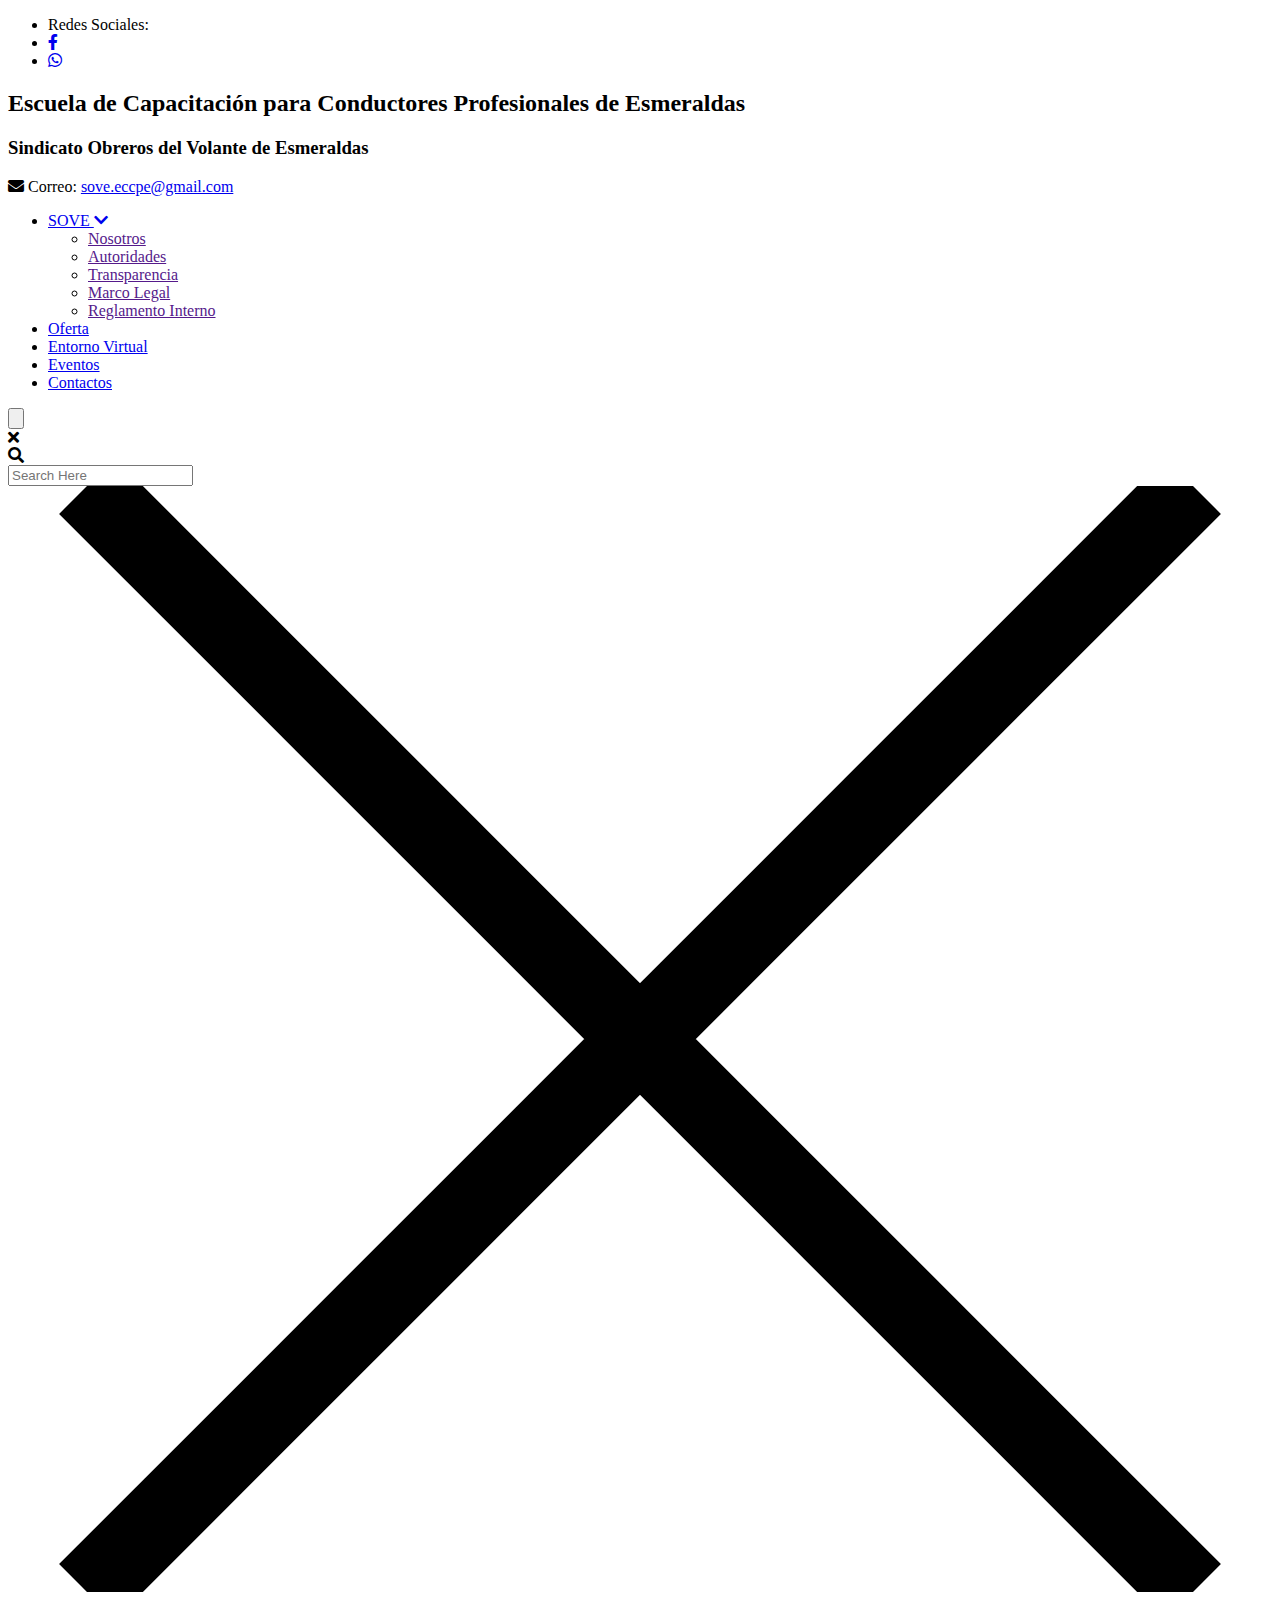
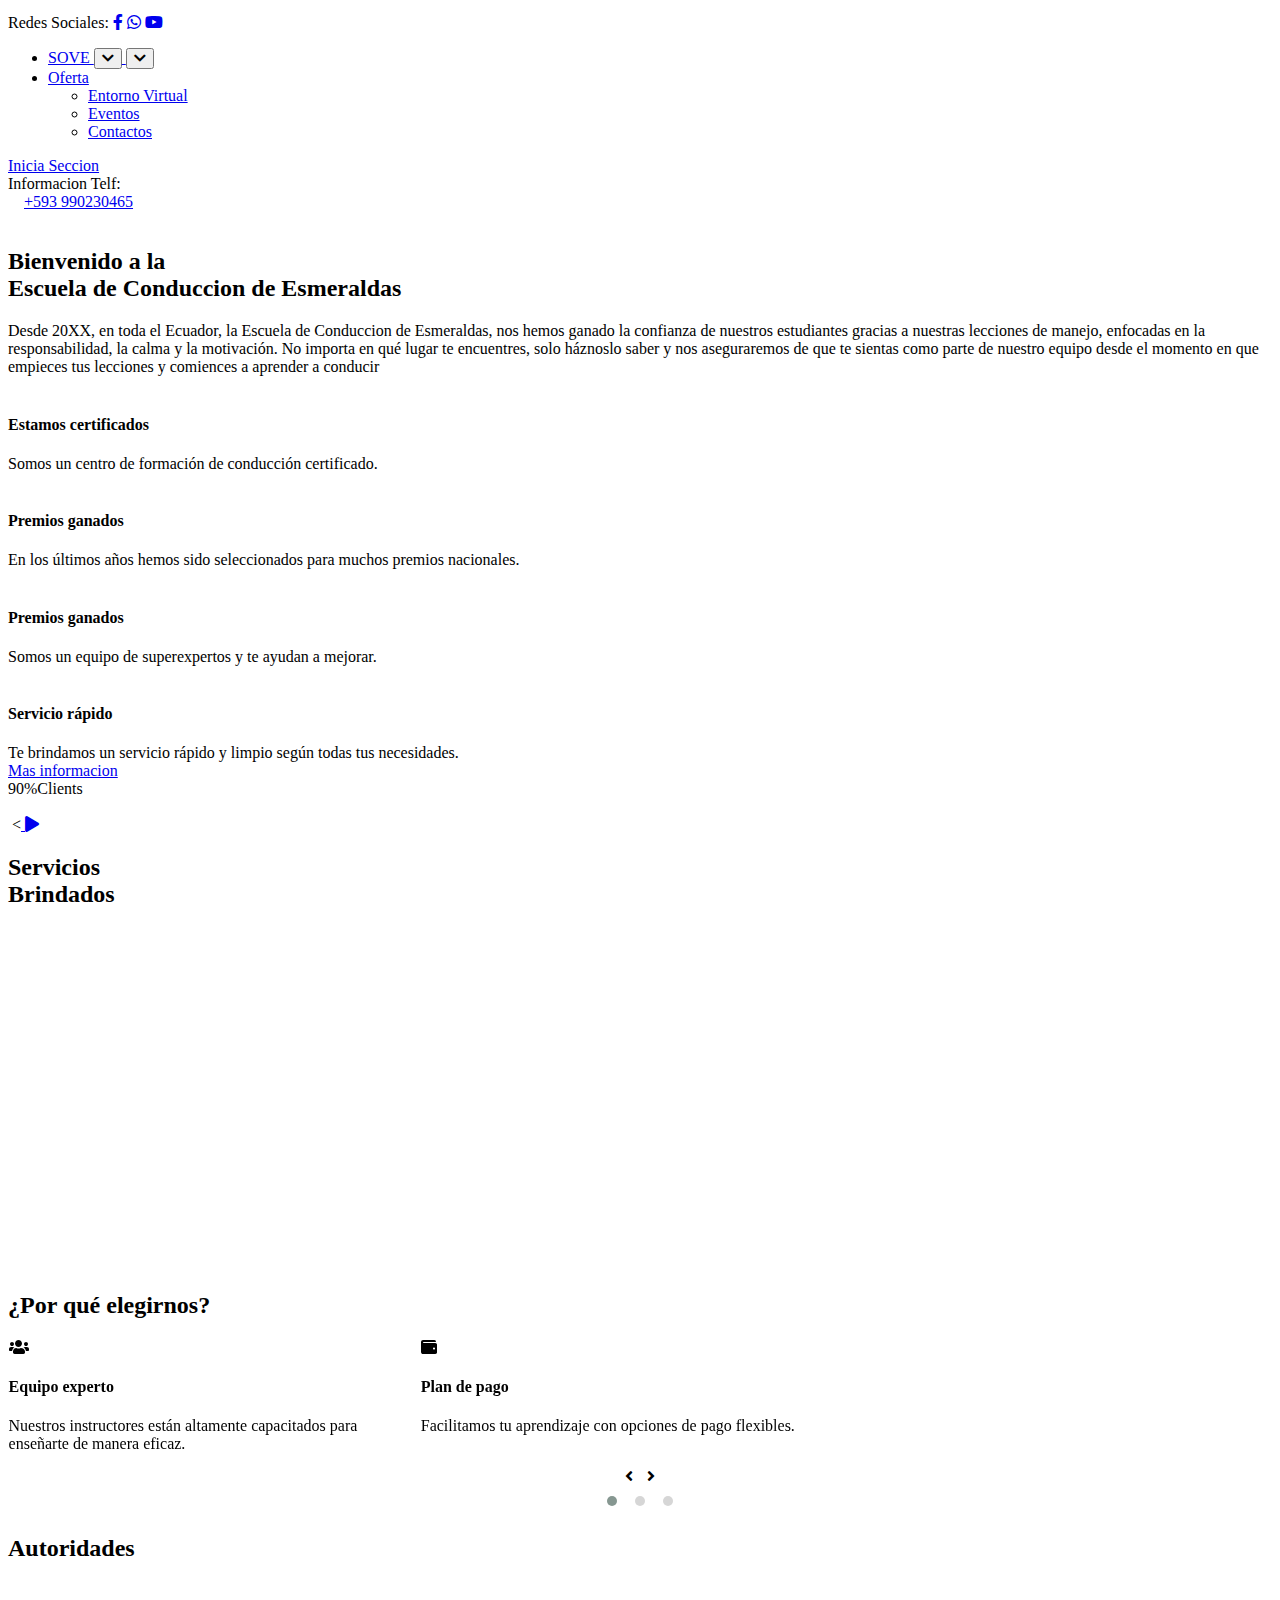
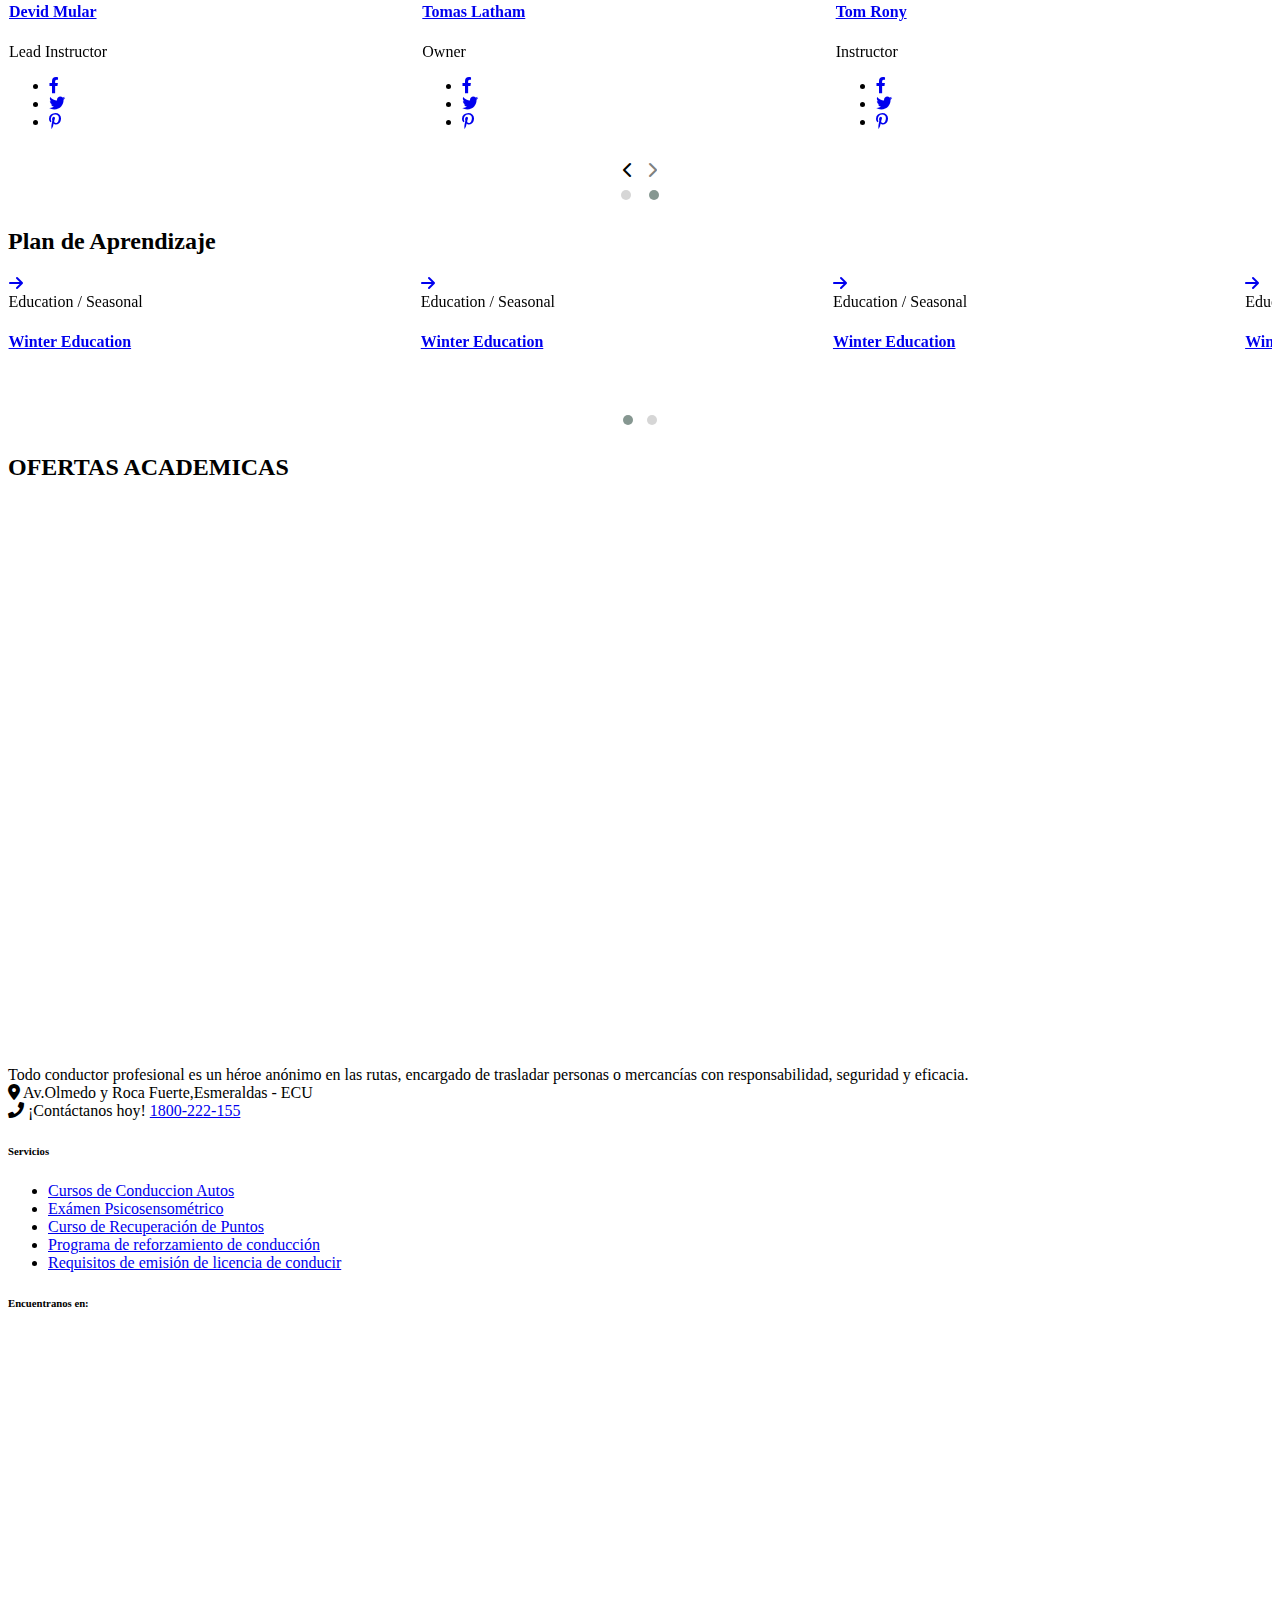
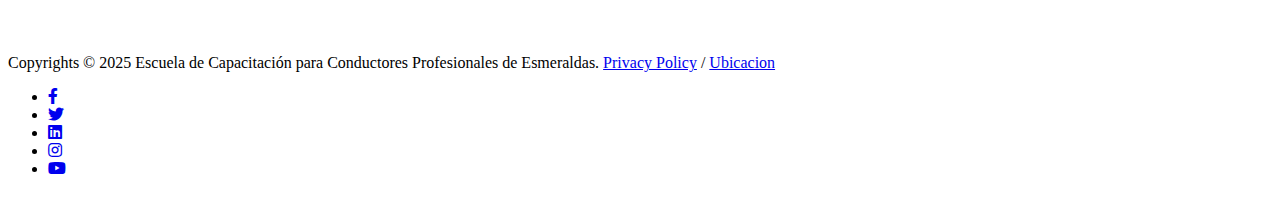
==== index.html @ b8d476ad "Add files via upload" ====
<!DOCTYPE html>
<html lang="en"><head><meta http-equiv="Content-Type" content="text/html; charset=UTF-8"><style data-merge-styles="true"></style>
<style data-merge-styles="true"></style><style data-merge-styles="true"></style>
<title>SOVE — E.C.C.P.E</title>
<!-- Stylesheets -->
<link href="./index_files/bootstrap.css" rel="stylesheet">
<link href="./index_files/style.css" rel="stylesheet">

<!-- Favicon -->
<link rel="icon" href="./index_files/logo-SOVE.ico" type="image/x-icon">
<link rel="shortcut icon" href="./index_files/logo-SOVE.ico" type="image/x-icon">

<!-- Responsive -->
<meta http-equiv="X-UA-Compatible" content="IE=edge">
<meta name="viewport" content="width=device-width, initial-scale=1.0, maximum-scale=1.0, user-scalable=0">
<link href="./index_files/responsive.css" rel="stylesheet">

<!-- INICIO IMPORTANTE -->
   <!-- Cosas Repetitivo OP1 | IMPORTANTE -->

    <!-- FontAwesome para los iconos -->
<link rel="stylesheet" href="https://cdnjs.cloudflare.com/ajax/libs/simple-line-icons/2.5.5/css/simple-line-icons.min.css">
<link rel="stylesheet" href="https://cdnjs.cloudflare.com/ajax/libs/font-awesome/6.4.2/css/all.min.css">
<link rel="stylesheet" href="https://cdnjs.cloudflare.com/ajax/libs/font-awesome/6.0.0-beta3/css/all.min.css"> 
<link rel="stylesheet" href="https://cdnjs.cloudflare.com/ajax/libs/font-awesome/5.15.4/css/all.min.css">



    <!-- OWL-Carousel -->
<script>
    $(document).ready(function(){
    $(".testi-carousel-one").owlCarousel({
        items: 1,
        loop: true,
        margin: 20,
        nav: true,
        dots: true,
        autoplay: true,
        autoplayTimeout: 5000,
        autoplayHoverPause: true
    });
});
</script>
<!-- Owl Carousel CSS -->
    <link rel="stylesheet" href="https://cdnjs.cloudflare.com/ajax/libs/OwlCarousel2/2.3.4/assets/owl.carousel.min.css">
    <link rel="stylesheet" href="https://cdnjs.cloudflare.com/ajax/libs/OwlCarousel2/2.3.4/assets/owl.theme.default.min.css">
    <!-- FancyBox CSS -->
<link rel="stylesheet" href="https://cdnjs.cloudflare.com/ajax/libs/fancybox/3.5.7/jquery.fancybox.min.css">

<!-- jQuery -->
<script src="https://code.jquery.com/jquery-3.6.0.min.js"></script>
<!-- FancyBox JS -->
<script src="https://cdnjs.cloudflare.com/ajax/libs/fancybox/3.5.7/jquery.fancybox.min.js"></script>

    
</head>

<!-- Cosas Repetitivo OP2 | IMPORTANTE -->

<body class="page-loaded page-done">
  <div class="page-wrapper"> 
  
<!-- Preloader -->
    <div class="preloader" style="display: none;"></div>
    <div class="search-backdrop"></div>

    <!-- Main Header-->
    <header class="main-header fixed-header">
        <div class="header-top">
            <div class="auto-container">
                <div class="inner clearfix">
                    <div class="top-left clearfix">
                        <ul class="social clearfix">
                            <li>Redes Sociales:</li>
                            <li><a href="https://www.facebook.com/share/16D8nrnwRR/" target="_blank"><i class="fab fa-facebook-f"></i></a></li>
                            <li><a href="https://wa.me/593990230465" target="_blank"><i class="fab fa-whatsapp"></i></a></li>
                        </ul>
                    </div>
    <!-- Nuevo título y subtítulo centrado -->
                            <div class="top-center clearfix">
                                <h2>Escuela de Capacitación para Conductores Profesionales de Esmeraldas</h2>
                                <h3>Sindicato Obreros del Volante de Esmeraldas</h3>
                            </div>

                            <div class="top-right clearfix">
                                <div class="cont-us">
                                <i class="icon fa fa-envelope"></i> Correo: 
                                <a href="mailto:sove.eccpe@gmail.com">sove.eccpe@gmail.com</a>
                                </div>
                            </div>

                        </div>
                    </div>
                </div>
        <!-- Header Upper -->
        <div class="header-upper">        
            <div class="auto-container">
                <!-- Main Box -->
                <div class="main-box clearfix">

                    <!--Logo | LOGO BOTON-->
                    <!--<div class="logo-box">
                         <div class="logo"><a href="index.html" title="SOVE.ECCPE"><img src="./index_files/SOVE_ECCPE.png" alt="" title="Escuela de Capacitacion para Conductores de Esmeraldas"></a></div>
                    </div>

    <!-- Barra de Menu REPETITIVO-->
                    <div class="nav-box clearfix">

        <!--Nav Outer | Barra acceso (SOVE,OFERTAS,ENTORNO VIRTUAL..ETC)-->
                        <div class="nav-outer clearfix">
                            <nav class="main-menu">
                                <ul class="navigation clearfix">
                                    <li class="current dropdown"><a href="index.html">SOVE <i class="fas fa-chevron-down"></i></a>
                                        <ul>
                                            <li><a href="">Nosotros</a></li>
                                            <li><a href="">Autoridades</a></li>
                                            <li><a href="">Transparencia</a></li>
                                            <li><a href="">Marco Legal</a></li>
                                            <li><a href="">Reglamento Interno</a></li>
                                        </ul>
                                    </li>
                                    <li><a href="Ofertas.html">Oferta</a></li>
                                    
                                        <li><a href="EntornoVirtual.html">Entorno Virtual</a></li>
                                        <li><a href="Eventos.html">Eventos</a></li>
                                        <li><a href="Contactos.html">Contactos</a></li>
                                </ul>
                            </nav>       
                        </div>
    <!-- Barra de Menu lateral -->
                        <div class="nav-toggler">
                            <button class="hidden-bar-opener"><span class="icon"><img src="./index_files/menu-icon.png" alt=""></span></button>
                        </div>

                    </div>

                    <!-- End Header Upper -->
                    <div class="search-box">
                        <div class="outer-container">
                            <div class="inner-box">
                                <div class="form-box">
                                    <div class="s-close-btn"><span class="icon fas fa-times"></span></div>
                                    <span class="s-icon fas fa-search"></span>
                                    <form method="post" action="index.html">
                                        <div class="form-group">
                                            <input type="search" name="search" value="" placeholder="Search Here" required="">
                                        </div>
                                    </form>
                                </div>
                            </div>
                        </div>
                    </div>

                </div>
            </div>
        </div>
    </header>
    <!--End Main Header -->

    <!--Search Backdrop-->
    <div class="search-backdrop"></div>

    
    <!--Menu Backdrop--> <!-- MENU ANDROID -->
    <div class="menu-backdrop"></div>

    <!-- Hidden Navigation Bar --> 
    <section class="hidden-bar">
        <!-- Hidden Bar Wrapper --> <!-- BOTON MENU LATERAL-->
        <div class="hidden-bar-wrapper">
            <div class="hidden-bar-closer">
                <span class="icon"><svg class="icon-close" role="presentation" viewBox="0 0 16 14"><path d="M15 0L1 14m14 0L1 0" stroke="currentColor" fill="none" fill-rule="evenodd"></path></svg></span></div><br>

                <div class="icon-container ML">Redes Sociales:
                    <a href="https://www.facebook.com/share/16D8nrnwRR/" target="_blank"><i class="fab fa-facebook-f"></i></a>
                    <a href="https://wa.me/593990230465" target="_blank"><i class="fab fa-whatsapp"></i></a> 
                    <a href="https://www.youtube.com/@SoporteTecnico-g1j" target="_blank"><i class="fab fa-youtube"></i></a><br>
                </div>


            <!-- LOGO MENU LATERAL-->
            <!--<div class="nav-logo-box">
                <div class="logo"><a href="index.html" title="Driving School HTML Template"><img src="index.html" alt="" title="Driving School HTML Template"></a></div>
            </div>-->

            <!-- .Side-menu -->
            <!-- Opciones de Menu -->  <!-- Barra de Menu lateral -->
            <div class="side-menu">
                 <ul class="navigation clearfix"> 
                    <li class="current dropdown">
                        <a href="index.html">SOVE
                            <button type="button" class="btn-expander">
                                <i class="icon fas fa-chevron-down"></i> <!-- Ícono de FontAwesome -->
                            </button>
                            <button type="button" class="btn-expander">
                                <i class="icon fas fa-chevron-down"></i> <!-- Ícono de FontAwesome -->
                            </button>
                        </a>
                        <ul style="display: none;">
                            <li><a href="https://t.commonsupport.com/driveto/index.html">Nosotros</a></li>
                            <li><a href="https://t.commonsupport.com/driveto/index-2.html">Autoridades</a></li>
                            <li><a href="https://t.commonsupport.com/driveto/index-3.html">Transparencia</a></li>
                            <li><a href="https://t.commonsupport.com/driveto/index-3.html">Marco Legal</a></li>
                            <li><a href="https://t.commonsupport.com/driveto/index-3.html">Reglamento Interno</a></li>
                        </ul>
                    </li>
                        <li><a href="Ofertas.html">Oferta</a></li>
                                <ul>   
                                        <li><a href="EntornoVirtual.html">Entorno Virtual</a></li>
                                        <li><a href="Eventos.html">Eventos</a></li>
                                        <li><a href="Contactos.html">Contactos</a></li>
                                </ul>
            </div>

            <!-- /.Side-menu -->
            
            <div class="links-box clearfix">
                <div class="clearfix">
                    <div class="link"><a href="https://mail.sove.ec/moodle/login/index.php" class="theme-btn btn-style-one" name="moodle"><span>Inicia Seccion</span></a></div>

                    <!-- <div class="link"><a href="https://t.commonsupport.com/driveto/contact.html" class="theme-btn btn-style-two"><span>Contact Us</span></a></div>-->
                </div>
            </div>
        
        </div>
    </section>
<!-- FIN INICIO IMPORTANTE -->
<!-- FIN Opciones de Menu -->  <!-- Barra de Menu lateral -->

    <!-- Banner Section -->
    <!-- Banner -->
    <section class="banner-section">
        <div class="banner-container">
            <div class="banner-slider owl-carousel owl-theme">
                <!-- Slide 1 -->
                <div class="slide-item">
                    <div class="image-layer" style="background-image: url('index_files/slider-1.jpg');"></div>
                    <div class="auto-container">
                        <div class="content-box">
                            <div class="content">
                                <div class="inner">
                                    <h1>Promociones de Cursos</h1>
                                    <p class="text">Inscribete ya!</p>
                                    <a href="Ofertas.html" class="theme-btn btn-style-one">Ver cursos</a>
                                </div>
                            </div>
                        </div>
                    </div>
                </div>

                <!-- Slide 2 -->
                <div class="slide-item">
                    <div class="image-layer" style="background-image: url('index_files/slider-2.jpg');"></div>
                    <div class="auto-container">
                        <div class="content-box">
                            <div class="content">
                                <div class="inner">
                                    <h1>Escuela de Capacitación para Conductores Profesionales de Esmeraldas.</h1>
                                    <p class="text">Formamos conductores profesionales con seguridad y excelencia..</p>
                                        <div class="links-box clearfix">
                                            <div class="link"><a href="index.html#" class="theme-btn btn-style-one"><span>Read More</span></a></div>
                                            <div class="link"><a href="index.html#" class="theme-btn btn-style-two"><span>Book Now</span></a></div>
                                        </div>
                                </div>
                            </div>
                        </div>
                    </div>
                </div>

                <!-- Slide 3 -->
                <div class="slide-item">
                    <div class="image-layer" style="background-image: url('index_files/slider-3.jpg');"></div>
                    <div class="auto-container">
                        <div class="content-box">
                            <div class="content">
                                <div class="inner">
                                    <h1>Conduce con confianza, aprende con seguridad</h1>
                                    <p class="text">Instructores experimentados para principiantes y conductores avanzados</p>
                                </div>
                            </div>
                        </div>
                    </div>
                </div>

                <!-- Slide 4 -->
                <div class="slide-item">
                    <div class="image-layer" style="background-image: url('index_files/slider-4.jpg');"></div>
                    <div class="auto-container">
                        <div class="content-box">
                            <div class="content">
                                <div class="inner">
                                    <h1>Reglas claras, caminos seguros. ¡Conduce con nosotros!</h1>
                                    <p class="text"></p>
                                </div>
                            </div>
                        </div>
                    </div>
                </div>

            </div>
        </div>
    </section>
        <!--End Banner Section -->

<!-- Cuerpo -->
    <!--CTA Section--> <!--Informacion # contactos-->
    <section class="cta-one">
        <div class="auto-container">
            <div class="inner">
                <div class="content">
                    <!-- opcional -->
                    <div class="text">Informacion Telf:</div>
                    <div class="phone"><a href="tel:+593990230465."><i class="icon far fa-phone"></i><span>+593 990230465</span></a></div> 
                </div>
            </div>
        </div>
    </section>

    <!--Welcome Section-->
    <section class="welcome-section">
        <div class="bg-left"><i class="icon"><img src="./index_files/steering-big.svg" alt=""></i></div>
        <div class="bg-right" style="background-image: url(images/background/wheel-image-1.png);"></div>
        <div class="auto-container">
            <div class="row clearfix">
                <!--Text Col-->
                <div class="text-col col-xl-7 col-lg-6 col-md-12 col-sm-12">
                    <div class="inner wow fadeInRight" data-wow-duration="1500ms" data-wow-delay="0ms" style="visibility: visible; animation-duration: 1500ms; animation-delay: 0ms; animation-name: fadeInRight;">
                        <div class="title-box">
                            <div class="dots"><span></span></div>
                            <h2><i class="bg-vector"><img src="./index_files/title-pattern-1.svg" alt=""></i><span>Bienvenido a la <br>Escuela de Conduccion de Esmeraldas
                        </div>
                            <div class="text-content text">Desde 20XX, en toda el Ecuador, la Escuela de Conduccion de Esmeraldas, nos hemos ganado la confianza de nuestros estudiantes gracias a nuestras lecciones de manejo, enfocadas en la responsabilidad, la calma y la motivación. No importa en qué lugar te encuentres, solo háznoslo saber y nos aseguraremos de que te sientas como parte de nuestro equipo desde el momento en que empieces tus lecciones y comiences a aprender a conducir</div>
                        <div class="row clearfix">
                            <!--Block-->
                            <div class="wel-block col-lg-6 col-md-6 col-sm-12">
                                <div class="inner-box">
                                    <div class="icon"><img src="./index_files/check-1.svg" alt=""></div>
                                    <h4>Estamos certificados</h4>
                                    <div class="text">Somos un centro de formación de conducción certificado.</div>
                                </div>
                            </div>
                            <!--Block-->
                            <div class="wel-block col-lg-6 col-md-6 col-sm-12">
                                <div class="inner-box">
                                    <div class="icon"><img src="./index_files/check-1.svg" alt=""></div>
                                    <h4>Premios ganados</h4>
                                    <div class="text">En los últimos años hemos sido seleccionados para muchos premios nacionales.</div>
                                </div>
                            </div>
                            <!--Block-->
                            <div class="wel-block col-lg-6 col-md-6 col-sm-12">
                                <div class="inner-box">
                                    <div class="icon"><img src="./index_files/check-1.svg" alt=""></div>
                                    <h4>Premios ganados</h4>
                                    <div class="text">Somos un equipo de superexpertos y te ayudan a mejorar.</div>
                                </div>
                            </div>
                            <!--Block-->
                            <div class="wel-block col-lg-6 col-md-6 col-sm-12">
                                <div class="inner-box">
                                    <div class="icon"><img src="./index_files/check-1.svg" alt=""></div>
                                    <h4>Servicio rápido</h4>
                                    <div class="text">Te brindamos un servicio rápido y limpio según todas tus necesidades.</div>
                                </div>
                            </div>
                        </div>
                        <div class="lower-links clearfix">
                            <div class="link"><a href="https://t.commonsupport.com/driveto/about.html" class="theme-btn btn-style-one"><span>Mas informacion</span></a></div>
                        </div>
                    </div>
                </div>

                <!--Image Col-->
                <!--Video de YOUTUBE-->
                <div class="image-col col-xl-5 col-lg-6 col-md-12 col-sm-12">
                    <div class="inner wow fadeInLeft" data-wow-duration="1500ms" data-wow-delay="0ms">
                        <div class="client-badge wow zoomInStable" data-wow-duration="2500ms" data-wow-delay="500ms">
                            <div class="inner-box"><span class="percent">90%</span>Clients</div>
                        </div>
                        <div class="images clearfix">
                            <div class="image">
                                <img src="./index_files/image-9.jpg" alt="" title="">
                            </div>
                            <div class="image-box">
                                <img src="./index_files/image-10.jpg" alt="" title="">
                                <!-- Botón para abrir el video en FancyBox -->
                                <<a href="https://www.youtube.com/embed/T9sMl3gMV0Y" 
                                   class="theme-btn lightbox-image vid-btn" 
                                   data-fancybox="video">
                                   <span class="icon fa fa-play"></span>
                                </a>

                            </div>
                        </div>
                    </div>
                </div>
            </div>
        </div>
    </section>
    <!-- jQuery (si no lo tienes ya) -->
        <script src="https://code.jquery.com/jquery-3.6.0.min.js"></script>

        <!-- FancyBox JS -->
        <script src="https://cdnjs.cloudflare.com/ajax/libs/fancybox/3.5.7/jquery.fancybox.min.js"></script>

        <!-- Script para inicializar FancyBox -->
        <script>
            $(document).ready(function() {
            $(".vid-btn").fancybox({
                type: "iframe",
                iframe: {
                    css: {
                        width: "80%",
                        height: "80%"
                    }
                }
            });
        });
        </script>

    <!--Services-->
    <!--Servicios Brindados -->
    <section class="services-one">
        <div class="auto-container">
            <div class="title-box centered">
                <div class="dots"><span></span></div>
                <h2><i class="bg-vector"><img src="./index_files/title-pattern-1.svg" alt=""></i><span>Servicios <br>Brindados</span></h2>
            </div>
            <div class="row clearfix">
                <!--Block-->
                <div class="service-block col-xl-4 col-lg-6 col-md-6 col-sm-12">
                    <div class="inner-box wow fadeInUp" data-wow-duration="1500ms" data-wow-delay="0ms" style="visibility: hidden; animation-duration: 1500ms; animation-delay: 0ms; animation-name: none;">
                        <div class="image-box">
                            <div class="image"><img src="./index_files/image-6.png" alt="" title=""></div>
                            <div class="count"><span>1</span></div>
                        </div>
                        <h4><a href=" ">Prácticos de Conducción</a></h4>
                        <div class="textS">Se imparten clases para principiantes y avanzados, con prácticas en carretera y estacionamiento, enfocadas en el control del vehículo y maniobras en tráfico real.</div>
                    </div>
                </div>
                <!--Block-->
                <div class="service-block col-xl-4 col-lg-6 col-md-6 col-sm-12">
                    <div class="inner-box wow fadeInUp" data-wow-duration="1500ms" data-wow-delay="300ms" style="visibility: hidden; animation-duration: 1500ms; animation-delay: 300ms; animation-name: none;">
                        <div class="image-box">
                            <div class="image"><img src="./index_files/image-7.png" alt="" title=""></div>
                            <div class="count"><span>2</span></div>
                        </div>
                        <h4><a href=" ">Cursos Teórico</a></h4>
                        <div class="textS">Los estudiantes reciben instrucción sobre normativas de tránsito, señales viales y reglas de prioridad, además de simulacros de examen teórico para la licencia.</div>
                    </div>
                </div>
                <!--Block-->
                <div class="service-block col-xl-4 col-lg-6 col-md-6 col-sm-12">
                    <div class="inner-box wow fadeInUp" data-wow-duration="1500ms" data-wow-delay="600ms" style="visibility: hidden; animation-duration: 1500ms; animation-delay: 600ms; animation-name: none;">
                        <div class="image-box">
                            <div class="image"><img src="./index_files/image-8.png" alt="" title=""></div>
                            <div class="count"><span>3</span></div>
                        </div>
                        <h4><a href=" ">Capacitación Especializadas</a></h4>
                        <div class="textS">Incluyen cursos para personas con discapacidad, conducción en vehículos mecánicos y automáticos, manejo en condiciones adversas.</div>
                    </div>
                </div>
            </div>
        </div>
    </section>

    <!--Why Us Section-->
    <!-- Porque elegirnos -->
    <section class="why-us">
        <div class="auto-container">
            <div class="title-box">
                <div class="dots"><span></span></div>
                <h2><i class="bg-vector"><img src="./index_files/title-pattern-1.svg" alt=""></i><span>¿Por qué elegirnos?</span></h2>
            </div>
            <div class="carousel-box">
                <div class="why-carousel owl-theme owl-carousel owl-loaded owl-drag">
                    <div class="owl-stage-outer">
                        <div class="owl-stage" style="transform: translate3d(-1236px, 0px, 0px); transition: 0.7s; width: 4122px;">
                            <div class="owl-item" style="width: 402.188px; margin-right: 10px;"><div class="why-block">
                                <div class="inner-box">
                                    <div class="icon-box"><i class="fas fa-shield-alt"></i></div>
                                    <h4>Medidas de seguridad</h4>
                                    <div class="text">Somos un centro certificado de formación en conducción.</div>
                                </div>
                            </div></div>
                            <div class="owl-item" style="width: 402.188px; margin-right: 10px;"><div class="why-block">
                                <div class="inner-box">
                                    <div class="icon-box"><i class="fas fa-clock"></i></div>
                                    <h4>Horarios flexibles</h4>
                                    <div class="text">Nos adaptamos a tu tiempo con clases en horarios convenientes.</div>
                                </div>
                            </div></div>
                            <div class="owl-item" style="width: 402.188px; margin-right: 10px;"><div class="why-block">
                                <div class="inner-box">
                                    <div class="icon-box"><i class="fas fa-dollar-sign"></i></div>
                                    <h4>Tarifas accesibles</h4>
                                    <div class="text">Ofrecemos precios competitivos sin comprometer la calidad.</div>
                                </div>
                            </div></div>
                            <div class="owl-item" style="width: 402.188px; margin-right: 10px;"><div class="why-block">
                                <div class="inner-box">
                                    <div class="icon-box"><i class="fas fa-users"></i></div>
                                    <h4>Equipo experto</h4>
                                    <div class="text">Nuestros instructores están altamente capacitados para enseñarte de manera eficaz.</div>
                                </div>
                            </div></div>
                            <div class="owl-item" style="width: 402.188px; margin-right: 10px;"><div class="why-block">
                                <div class="inner-box">
                                    <div class="icon-box"><i class="fas fa-wallet"></i></div>
                                    <h4>Plan de pago</h4>
                                    <div class="text">Facilitamos tu aprendizaje con opciones de pago flexibles.</div>
                                </div>
                            </div></div>
                        </div>
                    </div>
                    <div class="owl-nav">
                        <button type="button" role="presentation" class="owl-prev"><span class="prev-btn fas fa-angle-left"></span></button>
                        <button type="button" role="presentation" class="owl-next"><span class="next-btn fas fa-angle-right"></span></button>
                    </div>
                    <div class="owl-dots">
                        <button role="button" class="owl-dot active"><span></span></button>
                        <button role="button" class="owl-dot"><span></span></button>
                        <button role="button" class="owl-dot"><span></span></button>
                    </div>
                </div>
            </div>
        </div>
    </section>

    <!--TEam-->
    <!--Autoridades -->
    <section class="team-section">
        <div class="image-layer" style="background-image: url(images/background/bg-team.png);"></div>
        <div class="auto-container">
            <div class="title-box centered">
                <div class="dots"><span></span></div>
                <h2><i class="bg-vector"><img src="./index_files/title-pattern-1.svg" alt=""></i><span>Autoridades</span></h2>
            </div>
            <div class="carousel-box">
                <div class="team-carousel owl-theme owl-carousel owl-loaded owl-drag">
                    <!--Block-->
                    
                    <!--Block-->
                    
                    <!--Block-->
                    
                    <!--Block-->
                    
                    <!--Block-->
                    
                    <!--Block-->
                    

                <div class="owl-stage-outer"><div class="owl-stage" style="transform: translate3d(-1239px, 0px, 0px); transition: 0.7s; width: 2480px;"><div class="owl-item" style="width: 373.333px; margin-right: 40px;"><div class="team-block">
                        <div class="inner-box">
                            <div class="image-box">
                                <div class="image"><img src="./index_files/team-1.jpg" alt="" title=""></div>
                            </div>
                            <div class="lower">
                                <h4><a href="https://t.commonsupport.com/driveto/team.html">Devid Mular</a></h4>
                                <div class="designation">Lead Instructor</div>
                                <div class="social">
                                    <ul class="social-links clearfix">
                                        <li><a href="https://t.commonsupport.com/driveto/index.html#"><i class="fab fa-facebook-f"></i></a></li>
                                        <li><a href="https://t.commonsupport.com/driveto/index.html#"><i class="fab fa-twitter"></i></a></li>
                                        <li><a href="https://t.commonsupport.com/driveto/index.html#"><i class="fab fa-pinterest-p"></i></a></li>
                                    </ul>
                                </div>
                            </div>
                        </div>
                    </div></div><div class="owl-item" style="width: 373.333px; margin-right: 40px;"><div class="team-block">
                        <div class="inner-box">
                            <div class="image-box">
                                <div class="image"><img src="./index_files/team-2.jpg" alt="" title=""></div>
                            </div>
                            <div class="lower">
                                <h4><a href="https://t.commonsupport.com/driveto/team.html">Tomas Latham</a></h4>
                                <div class="designation">Owner</div>
                                <div class="social">
                                    <ul class="social-links clearfix">
                                        <li><a href="https://t.commonsupport.com/driveto/index.html#"><i class="fab fa-facebook-f"></i></a></li>
                                        <li><a href="https://t.commonsupport.com/driveto/index.html#"><i class="fab fa-twitter"></i></a></li>
                                        <li><a href="https://t.commonsupport.com/driveto/index.html#"><i class="fab fa-pinterest-p"></i></a></li>
                                    </ul>
                                </div>
                            </div>
                        </div>
                    </div></div><div class="owl-item" style="width: 373.333px; margin-right: 40px;"><div class="team-block">
                        <div class="inner-box">
                            <div class="image-box">
                                <div class="image"><img src="./index_files/team-3.jpg" alt="" title=""></div>
                            </div>
                            <div class="lower">
                                <h4><a href="https://t.commonsupport.com/driveto/team.html">Tom Rony</a></h4>
                                <div class="designation">Instructor</div>
                                <div class="social">
                                    <ul class="social-links clearfix">
                                        <li><a href="https://t.commonsupport.com/driveto/index.html#"><i class="fab fa-facebook-f"></i></a></li>
                                        <li><a href="https://t.commonsupport.com/driveto/index.html#"><i class="fab fa-twitter"></i></a></li>
                                        <li><a href="https://t.commonsupport.com/driveto/index.html#"><i class="fab fa-pinterest-p"></i></a></li>
                                    </ul>
                                </div>
                            </div>
                        </div>
                    </div></div><div class="owl-item active" style="width: 373.333px; margin-right: 40px;"><div class="team-block">
                        <div class="inner-box">
                            <div class="image-box">
                                <div class="image"><img src="./index_files/team-1.jpg" alt="" title=""></div>
                            </div>
                            <div class="lower">
                                <h4><a href="https://t.commonsupport.com/driveto/team.html">Devid Mular</a></h4>
                                <div class="designation">Lead Instructor</div>
                                <div class="social">
                                    <ul class="social-links clearfix">
                                        <li><a href="https://t.commonsupport.com/driveto/index.html#"><i class="fab fa-facebook-f"></i></a></li>
                                        <li><a href="https://t.commonsupport.com/driveto/index.html#"><i class="fab fa-twitter"></i></a></li>
                                        <li><a href="https://t.commonsupport.com/driveto/index.html#"><i class="fab fa-pinterest-p"></i></a></li>
                                    </ul>
                                </div>
                            </div>
                        </div>
                    </div></div><div class="owl-item active" style="width: 373.333px; margin-right: 40px;"><div class="team-block">
                        <div class="inner-box">
                            <div class="image-box">
                                <div class="image"><img src="./index_files/team-2.jpg" alt="" title=""></div>
                            </div>
                            <div class="lower">
                                <h4><a href="https://t.commonsupport.com/driveto/team.html">Tomas Latham</a></h4>
                                <div class="designation">Owner</div>
                                <div class="social">
                                    <ul class="social-links clearfix">
                                        <li><a href="https://t.commonsupport.com/driveto/index.html#"><i class="fab fa-facebook-f"></i></a></li>
                                        <li><a href="https://t.commonsupport.com/driveto/index.html#"><i class="fab fa-twitter"></i></a></li>
                                        <li><a href="https://t.commonsupport.com/driveto/index.html#"><i class="fab fa-pinterest-p"></i></a></li>
                                    </ul>
                                </div>
                            </div>
                        </div>
                    </div></div><div class="owl-item active" style="width: 373.333px; margin-right: 40px;"><div class="team-block">
                        <div class="inner-box">
                            <div class="image-box">
                                <div class="image"><img src="./index_files/team-3.jpg" alt="" title=""></div>
                            </div>
                            <div class="lower">
                                <h4><a href="https://t.commonsupport.com/driveto/team.html">Tom Rony</a></h4>
                                <div class="designation">Instructor</div>
                                <div class="social">
                                    <ul class="social-links clearfix">
                                        <li><a href="https://t.commonsupport.com/driveto/index.html#"><i class="fab fa-facebook-f"></i></a></li>
                                        <li><a href="https://t.commonsupport.com/driveto/index.html#"><i class="fab fa-twitter"></i></a></li>
                                        <li><a href="https://t.commonsupport.com/driveto/index.html#"><i class="fab fa-pinterest-p"></i></a></li>
                                    </ul>
                                </div>
                            </div>
                        </div>
                    <!-- Botones de navegación -->
                    </div></div></div></div>
                    <div class="owl-nav">
                    <button type="button" role="presentation" class="owl-prev">
                        <span class="icon fa-solid fa-chevron-left"></span> <!-- Ícono corregido -->
                    </button>
                    <button type="button" role="presentation" class="owl-next disabled">
                        <span class="icon fa-solid fa-chevron-right"></span> <!-- Ícono corregido -->
                    </button>
                </div>
                <div class="owl-dots">
                    <button role="button" class="owl-dot"><span></span></button>
                    <button role="button" class="owl-dot active"><span></span></button>
                </div>

            </div>
        </div>
    </section>

    <!--Programs Section-->
    <!--Ultimas Noticias--> <!--Plan de aprendizaje-->
    <section class="programs-section">
        <div class="auto-container">
            <div class="title-box">
                <div class="dots"><span></span></div>
                <h2><i class="bg-vector"><img src="./index_files/title-pattern-1.svg" alt=""></i><span>Plan de Aprendizaje</span></h2>
            </div>
            <div class="carousel-box">
                <div class="programs-carousel owl-theme owl-carousel owl-loaded owl-drag">

                <div class="owl-stage-outer"><div class="owl-stage" style="transform: translate3d(-1236px, 0px, 0px); transition: 0.7s; width: 3298px;"><div class="owl-item" style="width: 382.188px; margin-right: 30px;"><div class="program-block">
                        <div class="inner-box">
                            <div class="image-box">
                                <div class="image"><img src="./index_files/image-1.jpg" alt="" title=""></div>
                            </div>
                            <div class="hvr-box">
                                <div class="hvr-content">
                                    <div class="link"><a href="https://t.commonsupport.com/driveto/highway-driver-training.html"><span class="fa-solid fa-arrow-right"></span></span></a></div>
                                    <div class="cat">Educacion Vial</div>
                                    <h4><a href="https://t.commonsupport.com/driveto/highway-driver-training.html">Preparacion Para Escenarios reales</a></h4>
                                </div>
                            </div>
                        </div>
                    </div></div><div class="owl-item" style="width: 382.188px; margin-right: 30px;"><div class="program-block">
                        <div class="inner-box">
                            <div class="image-box">
                                <div class="image"><img src="./index_files/image-2.jpg" alt="" title=""></div>
                            </div>
                            <div class="hvr-box">
                                <div class="hvr-content">
                                    <div class="link"><a href="https://t.commonsupport.com/driveto/highway-driver-training.html"><span class="fa-solid fa-arrow-right"></span></a></div>
                                    <div class="cat">Education / Seasonal</div>
                                    <h4><a href="https://t.commonsupport.com/driveto/highway-driver-training.html">Winter Education</a></h4>
                                </div>
                            </div>
                        </div>
                    </div></div><div class="owl-item" style="width: 382.188px; margin-right: 30px;"><div class="program-block">
                        <div class="inner-box">
                            <div class="image-box">
                                <div class="image"><img src="./index_files/image-3.jpg" alt="" title=""></div>
                            </div>
                            <div class="hvr-box">
                                <div class="hvr-content">
                                    <div class="link"><a href="https://t.commonsupport.com/driveto/highway-driver-training.html"><span class="fa-solid fa-arrow-right"></span></a></div>
                                    <div class="cat">Education / Seasonal</div>
                                    <h4><a href="https://t.commonsupport.com/driveto/highway-driver-training.html">Winter Education</a></h4>
                                </div>
                            </div>
                        </div>
                    </div></div><div class="owl-item active" style="width: 382.188px; margin-right: 30px;"><div class="program-block">
                        <div class="inner-box">
                            <div class="image-box">
                                <div class="image"><img src="./index_files/image-4.jpg" alt="" title=""></div>
                            </div>
                            <div class="hvr-box">
                                <div class="hvr-content">
                                    <div class="link"><a href="https://t.commonsupport.com/driveto/highway-driver-training.html"><span class="fa-solid fa-arrow-right"></span></a></div>
                                    <div class="cat">Education / Seasonal</div>
                                    <h4><a href="https://t.commonsupport.com/driveto/highway-driver-training.html">Winter Education</a></h4>
                                </div>
                            </div>
                        </div>
                    </div></div><div class="owl-item active" style="width: 382.188px; margin-right: 30px;"><div class="program-block">
                        <div class="inner-box">
                            <div class="image-box">
                                <div class="image"><img src="./index_files/image-1.jpg" alt="" title=""></div>
                            </div>
                            <div class="hvr-box">
                                <div class="hvr-content">
                                    <div class="link"><a href="https://t.commonsupport.com/driveto/highway-driver-training.html"><span class="fa-solid fa-arrow-right"></span></a></div>
                                    <div class="cat">Education / Seasonal</div>
                                    <h4><a href="https://t.commonsupport.com/driveto/highway-driver-training.html">Winter Education</a></h4>
                                </div>
                            </div>
                        </div>
                    </div></div><div class="owl-item active" style="width: 382.188px; margin-right: 30px;"><div class="program-block">
                        <div class="inner-box">
                            <div class="image-box">
                                <div class="image"><img src="./index_files/image-2.jpg" alt="" title=""></div>
                            </div>
                            <div class="hvr-box">
                                <div class="hvr-content">
                                    <div class="link"><a href="https://t.commonsupport.com/driveto/highway-driver-training.html"><span class="fa-solid fa-arrow-right"></span></a></div>
                                    <div class="cat">Education / Seasonal</div>
                                    <h4><a href="https://t.commonsupport.com/driveto/highway-driver-training.html">Winter Education</a></h4>
                                </div>
                            </div>
                        </div>
                    </div></div><div class="owl-item active" style="width: 382.188px; margin-right: 30px;"><div class="program-block">
                        <div class="inner-box">
                            <div class="image-box">
                                <div class="image"><img src="./index_files/image-3.jpg" alt="" title=""></div>
                            </div>
                            <div class="hvr-box">
                                <div class="hvr-content">
                                    <div class="link"><a href="https://t.commonsupport.com/driveto/highway-driver-training.html"><span class="fa-solid fa-arrow-right"></span></a></div>
                                    <div class="cat">Education / Seasonal</div>
                                    <h4><a href="https://t.commonsupport.com/driveto/highway-driver-training.html">Winter Education</a></h4>
                                </div>
                            </div>
                        </div>
                    </div></div><div class="owl-item" style="width: 382.188px; margin-right: 30px;"><div class="program-block">
                        <div class="inner-box">
                            <div class="image-box">
                                <div class="image"><img src="./index_files/image-4.jpg" alt="" title=""></div>
                            </div>
                            <div class="hvr-box">
                                <div class="hvr-content">
                                    <div class="link"><a href="https://t.commonsupport.com/driveto/highway-driver-training.html"><span class="fa-solid fa-arrow-right"></span></a></div>
                                    <div class="cat">Education / Seasonal</div>
                                    <h4><a href="https://t.commonsupport.com/driveto/highway-driver-training.html">Winter Education</a></h4>
                                </div>
                            </div>
                        </div>
                    </div></div></div></div><div class="owl-nav"><button type="button" role="presentation" class="owl-prev"><span class="prev-btn far fa-angle-left"></span></button><button type="button" role="presentation" class="owl-next"><span class="next-btn far fa-angle-right"></span></button></div><div class="owl-dots"><button role="button" class="owl-dot active"><span></span></button><button role="button" class="owl-dot"><span></span></button></div></div>
            </div>
        </div>
    </section>

    <!--News Section-->
    <section class="news-section">
        <div class="auto-container">
            <div class="title-box centered">
                <div class="dots"><span></span></div>
                <h2><i class="bg-vector"><img src="./index_files/title-pattern-1.svg" alt=""></i><span>OFERTAS ACADEMICAS</span></h2>
            </div>
            <div class="news-box">
                <div class="row clearfix">
                    <!--News Block-->
                    <div class="news-block col-xl-4 col-lg-6 col-md-6 col-sm-12">
                        <div class="inner-box wow fadeInUp" data-wow-duration="1500ms" data-wow-delay="0ms" style="visibility: hidden; animation-duration: 1500ms; animation-delay: 0ms; animation-name: none;">
                            <div class="image-box">
                                <div class="image"><a href="Ofertas.html"><img src="./index_files/news-1.jpg" alt="" title=""></a></div>
                            </div>
                            <div class="lower-box">
                                <div class="info">Ecuador - Esmeraldas   /   June 13, 2022</div>
                                <h4><a href="Ofertas.html">Licencia Profesional Tipo C</a></h4>• Inscriciones Abiertas<p>• Duracion del Curso 5 meses</br>
                                <div class="link-box"><a href="Ofertas.html" class="theme-btn">Mas Informacion <span class="icon far fa-long-arrow-right"></span></a></div>
                            </div>
                        </div>
                    </div>
                    <!--News Block-->
                    <div class="news-block col-xl-4 col-lg-6 col-md-6 col-sm-12">
                        <div class="inner-box wow fadeInUp" data-wow-duration="1500ms" data-wow-delay="300ms" style="visibility: hidden; animation-duration: 1500ms; animation-delay: 300ms; animation-name: none;">
                            <div class="image-box">
                                <div class="image"><a href="Ofertas.html"><img src="./index_files/news-2.jpg" alt="" title=""></a></div>
                            </div>
                            <div class="lower-box">
                                <div class="info">Ecuador - Esmeraldas   /   June 13, 2022</div>
                                <h4><a href="Ofertas.html">Licencia Profesional Tipo D</a></h4>• Inscriciones Abiertas<p>• Duracion del Curso 5 meses</br>
                                <div class="link-box"><a href="Ofertas.html" class="theme-btn">Mas Informacion <span class="icon far fa-long-arrow-right"></span></a></div>
                            </div>
                        </div>
                    </div>
                    <!--News Block-->
                    <div class="news-block col-xl-4 col-lg-6 col-md-6 col-sm-12">
                        <div class="inner-box wow fadeInUp" data-wow-duration="1500ms" data-wow-delay="600ms" style="visibility: hidden; animation-duration: 1500ms; animation-delay: 600ms; animation-name: none;">
                            <div class="image-box">
                                <div class="image"><a href="Ofertas.html"><img src="./index_files/news-3.jpg" alt="" title=""></a></div>
                            </div>
                            <div class="lower-box">
                                <div class="info">Ecuador - Esmeraldas   /   June 13, 2022</div>
                                <h4><a href="Ofertas.html">Licencia Profesional Tipo E</a></h4>• Inscriciones Abiertas<p>• Duracion del Curso 5 meses</br>
                                <div class="link-box"><a href="Ofertas.html" class="theme-btn">Mas Informacion <span class="icon far fa-long-arrow-right"></span></a></div>
                            </div>
                        </div>
                    </div>
                </div>
            </div>
        </div>
    </section>

<!-- FIN CUERPO -->
   

    <!--Main Footer-->
    <!-- INICIO MENU INFERIOR -->
    <footer class="main-footer">
        <div class="upper-section">
            <div class="auto-container">
                <div class="row clearfix">

                    <div class="big-col col-xl-6 col-lg-12 col-md-12 col-sm-12">
                        <div class="row clearfix">

                            <div class="footer-column col-xl-7 col-lg-7 col-md-6 col-sm-12">
                                <div class="about">
                                    <div class="footer-logo"><a href="index.html" title="Driving School HTML Template"><img src="./index_files/SOVE_ECCPE.png" alt="" title="Driving School HTML Template"></a></div>
                                    <div class="text">Todo conductor profesional es un héroe anónimo en las rutas, encargado de trasladar personas o mercancías con responsabilidad, seguridad y eficacia.</div>
                                    <div class="address"><span class="icon fa-solid fa-location-dot"></span> Av.Olmedo y Roca Fuerte,Esmeraldas - ECU</div>
                                    <div class="phone">
                                        <span class="icon fa fa-phone"></span>
                                        <span class="subtitle">¡Contáctanos hoy!</span>
                                        <a href="tel:1800222155" class="theme-btn">1800-222-155</a>
                                    </div>
                                </div>
                            </div>

                            <div class="footer-column col-xl-5 col-lg-5 col-md-6 col-sm-12">
                                <h6>Servicios</h6>
                                <div class="links">
                                    <ul>
                                        <li><a href="Ofertas.html">Cursos de Conduccion Autos</a></li>                                        
                                        <li><a href="Ofertas.html">Exámen Psicosensométrico</a></li>
                                        <li><a href="Ofertas.html">Curso de Recuperación de Puntos</a></li>
                                        <li><a href="EntornoVirtual.html">Programa de reforzamiento de conducción</a></li>
                                        <li><a href="EntornoVirtual.html">Requisitos de emisión de licencia de conducir</a></li>
                                    </ul>
                                </div>
                            </div>

                        </div>
                    </div>
                <!--MENU INFERIOR opcional -->
                    <div class="big-col col-xl-6 col-lg-12 col-md-12 col-sm-12">
                        <div class="row clearfix">
                            <div class="footer-column col-xl-5 col-lg-5 col-md-6 col-sm-12">
                                    <h6>Encuentranos en:</h6>
                                    <div class="links">
                                        <ul>
                                            <iframe src="https://www.google.com/maps/embed?pb=!1m14!1m8!1m3!1d3989.2485322107286!2d-79.654238!3d0.968329!3m2!1i1024!2i768!4f13.1!3m3!1m2!1s0x8fd4bc01a38c8e4b%3A0xf6c68fe9cf29c463!2sSindivato%20De%20Choferes%20De%20Volqueta!5e0!3m2!1ses!2sec!4v1739243174615!5m2!1ses!2sec" width="400" height="300" style="border:0;" allowfullscreen="" loading="lazy" referrerpolicy="no-referrer-when-downgrade"></iframe>
                                        </ul>
                                    </div>
                            </div>

                        </div>
                    </div>
                </div>
            </div>
        </div>

        <div class="f-bottom">
            <div class="auto-container">
                <div class="inner clearfix">
                    <div class="copyright">Copyrights © 2025 Escuela de Capacitación para Conductores Profesionales de Esmeraldas. <a href="index.html#">Privacy Policy</a>  /  <a href="Contactos.html">Ubicacion</a></div>
                    <div class="social-links">
                        <ul class="clearfix">
                            <li><a href="https://www.facebook.com/share/16D8nrnwRR/" target="_blank"><i class="fab fa-facebook-f"></i></a></li>
                            <li><a href="https://t.commonsupport.com/driveto/contact.html#"><i class="fab fa-twitter"></i></a></li>
                            <li><a href="https://t.commonsupport.com/driveto/contact.html#"><i class="fab fa-linkedin"></i></a></li>
                            <li><a href="https://t.commonsupport.com/driveto/contact.html#"><i class="fab fa-instagram"></i></a></li>
                            <li><a href="https://www.youtube.com/@SoporteTecnico-g1j" target="_blank"><i class="fab fa-youtube"></i></a></li>
                        </ul>
                    </div>
                </div>
            </div>
        </div>

    </footer>

</div>

<!-- FIN MENU INFERIOR -->

<!--Scroll to top-->
<div class="scroll-to-top scroll-to-target" data-target="html" style="display: block;"><span class="icon"><img src="./index_files/arrow-up.svg" alt="" title="Go To Top"></span></div>

<script src="./index_files/jquery.js.descargar"></script>
<script src="./index_files/popper.min.js.descargar"></script>
<script src="./index_files/bootstrap.min.js.descargar"></script>
<script src="./index_files/jquery-ui.js.descargar"></script>
<script src="./index_files/jquery.fancybox.js.descargar"></script>
<script src="./index_files/owl.js.descargar"></script>
<script src="./index_files/wow.js.descargar"></script>
<script src="./index_files/custom-script.js.descargar"></script>

<!-- Importante -->
<script>
function toggleMenu() {
    var menu = document.getElementById("mobileMenu");
    if (menu.style.display === "block") {
        menu.style.display = "none";
    } else {
        menu.style.display = "block";
    }
}
</script>

<editor-card style="position:absolute;top:0px;left:0px;z-index:auto;display: block !important"><div dir="ltr" style="all: initial;"><div style="color-scheme: initial; forced-color-adjust: initial; mask: initial; math-depth: initial; position: absolute; position-anchor: initial; text-size-adjust: initial; appearance: initial; color: initial; font: initial; font-palette: initial; font-synthesis: initial; position-area: initial; text-orientation: initial; text-rendering: initial; text-spacing-trim: initial; -webkit-font-smoothing: initial; -webkit-locale: initial; -webkit-text-orientation: initial; -webkit-writing-mode: initial; writing-mode: initial; zoom: initial; accent-color: initial; place-content: initial; place-items: initial; place-self: initial; alignment-baseline: initial; anchor-name: initial; anchor-scope: initial; animation-composition: initial; animation: initial; app-region: initial; aspect-ratio: initial; backdrop-filter: initial; backface-visibility: initial; background: initial; background-blend-mode: initial; baseline-shift: initial; baseline-source: initial; block-size: initial; border-block: initial; border: initial; border-radius: initial; border-collapse: initial; border-end-end-radius: initial; border-end-start-radius: initial; border-inline: initial; border-start-end-radius: initial; border-start-start-radius: initial; inset: initial; box-decoration-break: initial; box-shadow: initial; box-sizing: initial; break-after: initial; break-before: initial; break-inside: initial; buffered-rendering: initial; caption-side: initial; caret-color: initial; clear: initial; clip: initial; clip-path: initial; clip-rule: initial; color-interpolation: initial; color-interpolation-filters: initial; color-rendering: initial; columns: initial; column-fill: initial; gap: initial; column-rule: initial; column-span: initial; contain: initial; contain-intrinsic-block-size: initial; contain-intrinsic-size: initial; contain-intrinsic-inline-size: initial; container: initial; content: initial; content-visibility: initial; counter-increment: initial; counter-reset: initial; counter-set: initial; cursor: initial; cx: initial; cy: initial; d: initial; display: initial; dominant-baseline: initial; empty-cells: initial; field-sizing: initial; fill: initial; fill-opacity: initial; fill-rule: initial; filter: initial; flex: initial; flex-flow: initial; float: initial; flood-color: initial; flood-opacity: initial; grid: initial; grid-area: initial; height: initial; hyphenate-character: initial; hyphenate-limit-chars: initial; hyphens: initial; image-orientation: initial; image-rendering: initial; initial-letter: initial; inline-size: initial; inset-block: initial; inset-inline: initial; interpolate-size: initial; isolation: initial; letter-spacing: initial; lighting-color: initial; line-break: initial; list-style: initial; margin-block: initial; margin: initial; margin-inline: initial; marker: initial; mask-type: initial; math-shift: initial; math-style: initial; max-block-size: initial; max-height: initial; max-inline-size: initial; max-width: initial; min-block-size: initial; min-height: initial; min-inline-size: initial; min-width: initial; mix-blend-mode: initial; object-fit: initial; object-position: initial; object-view-box: initial; offset: initial; opacity: initial; order: initial; orphans: initial; outline: initial; outline-offset: initial; overflow-anchor: initial; overflow-clip-margin: initial; overflow-wrap: initial; overflow: initial; overlay: initial; overscroll-behavior-block: initial; overscroll-behavior-inline: initial; overscroll-behavior: initial; padding-block: initial; padding: initial; padding-inline: initial; page: initial; page-orientation: initial; paint-order: initial; perspective: initial; perspective-origin: initial; pointer-events: initial; position-try: initial; position-visibility: initial; quotes: initial; r: initial; resize: initial; rotate: initial; ruby-align: initial; ruby-position: initial; rx: initial; ry: initial; scale: initial; scroll-behavior: initial; scroll-margin-block: initial; scroll-margin: initial; scroll-margin-inline: initial; scroll-padding-block: initial; scroll-padding: initial; scroll-padding-inline: initial; scroll-snap-align: initial; scroll-snap-stop: initial; scroll-snap-type: initial; scroll-timeline: initial; scrollbar-color: initial; scrollbar-gutter: initial; scrollbar-width: initial; shape-image-threshold: initial; shape-margin: initial; shape-outside: initial; shape-rendering: initial; size: initial; speak: initial; stop-color: initial; stop-opacity: initial; stroke: initial; stroke-dasharray: initial; stroke-dashoffset: initial; stroke-linecap: initial; stroke-linejoin: initial; stroke-miterlimit: initial; stroke-opacity: initial; stroke-width: initial; tab-size: initial; table-layout: initial; text-align: initial; text-align-last: initial; text-anchor: initial; text-combine-upright: initial; text-decoration: initial; text-decoration-skip-ink: initial; text-emphasis: initial; text-emphasis-position: initial; text-indent: initial; text-overflow: initial; text-shadow: initial; text-transform: initial; text-underline-offset: initial; text-underline-position: initial; text-wrap: initial; timeline-scope: initial; touch-action: initial; transform: initial; transform-box: initial; transform-origin: initial; transform-style: initial; transition: initial; translate: initial; user-select: initial; vector-effect: initial; vertical-align: initial; view-timeline: initial; view-transition-class: initial; view-transition-name: initial; visibility: initial; border-spacing: initial; -webkit-box-align: initial; -webkit-box-decoration-break: initial; -webkit-box-direction: initial; -webkit-box-flex: initial; -webkit-box-ordinal-group: initial; -webkit-box-orient: initial; -webkit-box-pack: initial; -webkit-box-reflect: initial; -webkit-line-break: initial; -webkit-line-clamp: initial; -webkit-mask-box-image: initial; -webkit-print-color-adjust: initial; -webkit-rtl-ordering: initial; -webkit-ruby-position: initial; -webkit-tap-highlight-color: initial; -webkit-text-combine: initial; -webkit-text-decorations-in-effect: initial; -webkit-text-fill-color: initial; -webkit-text-security: initial; -webkit-text-stroke: initial; -webkit-user-drag: initial; white-space-collapse: initial; widows: initial; width: initial; will-change: initial; word-break: initial; word-spacing: initial; x: initial; y: initial; z-index: 2147483647;"><link rel="stylesheet" href="chrome-extension://hokifickgkhplphjiodbggjmoafhignh/fonts/fabric-icons.css"><div style="all: initial;"><template shadowrootmode="open"></template></div></div><div style="color-scheme: initial; forced-color-adjust: initial; mask: initial; math-depth: initial; position: absolute; position-anchor: initial; text-size-adjust: initial; appearance: initial; color: initial; font: initial; font-palette: initial; font-synthesis: initial; position-area: initial; text-orientation: initial; text-rendering: initial; text-spacing-trim: initial; -webkit-font-smoothing: initial; -webkit-locale: initial; -webkit-text-orientation: initial; -webkit-writing-mode: initial; writing-mode: initial; zoom: initial; accent-color: initial; place-content: initial; place-items: initial; place-self: initial; alignment-baseline: initial; anchor-name: initial; anchor-scope: initial; animation-composition: initial; animation: initial; app-region: initial; aspect-ratio: initial; backdrop-filter: initial; backface-visibility: initial; background: initial; background-blend-mode: initial; baseline-shift: initial; baseline-source: initial; block-size: initial; border-block: initial; border: initial; border-radius: initial; border-collapse: initial; border-end-end-radius: initial; border-end-start-radius: initial; border-inline: initial; border-start-end-radius: initial; border-start-start-radius: initial; inset: initial; box-decoration-break: initial; box-shadow: initial; box-sizing: initial; break-after: initial; break-before: initial; break-inside: initial; buffered-rendering: initial; caption-side: initial; caret-color: initial; clear: initial; clip: initial; clip-path: initial; clip-rule: initial; color-interpolation: initial; color-interpolation-filters: initial; color-rendering: initial; columns: initial; column-fill: initial; gap: initial; column-rule: initial; column-span: initial; contain: initial; contain-intrinsic-block-size: initial; contain-intrinsic-size: initial; contain-intrinsic-inline-size: initial; container: initial; content: initial; content-visibility: initial; counter-increment: initial; counter-reset: initial; counter-set: initial; cursor: initial; cx: initial; cy: initial; d: initial; display: initial; dominant-baseline: initial; empty-cells: initial; field-sizing: initial; fill: initial; fill-opacity: initial; fill-rule: initial; filter: initial; flex: initial; flex-flow: initial; float: initial; flood-color: initial; flood-opacity: initial; grid: initial; grid-area: initial; height: initial; hyphenate-character: initial; hyphenate-limit-chars: initial; hyphens: initial; image-orientation: initial; image-rendering: initial; initial-letter: initial; inline-size: initial; inset-block: initial; inset-inline: initial; interpolate-size: initial; isolation: initial; letter-spacing: initial; lighting-color: initial; line-break: initial; list-style: initial; margin-block: initial; margin: initial; margin-inline: initial; marker: initial; mask-type: initial; math-shift: initial; math-style: initial; max-block-size: initial; max-height: initial; max-inline-size: initial; max-width: initial; min-block-size: initial; min-height: initial; min-inline-size: initial; min-width: initial; mix-blend-mode: initial; object-fit: initial; object-position: initial; object-view-box: initial; offset: initial; opacity: initial; order: initial; orphans: initial; outline: initial; outline-offset: initial; overflow-anchor: initial; overflow-clip-margin: initial; overflow-wrap: initial; overflow: initial; overlay: initial; overscroll-behavior-block: initial; overscroll-behavior-inline: initial; overscroll-behavior: initial; padding-block: initial; padding: initial; padding-inline: initial; page: initial; page-orientation: initial; paint-order: initial; perspective: initial; perspective-origin: initial; pointer-events: initial; position-try: initial; position-visibility: initial; quotes: initial; r: initial; resize: initial; rotate: initial; ruby-align: initial; ruby-position: initial; rx: initial; ry: initial; scale: initial; scroll-behavior: initial; scroll-margin-block: initial; scroll-margin: initial; scroll-margin-inline: initial; scroll-padding-block: initial; scroll-padding: initial; scroll-padding-inline: initial; scroll-snap-align: initial; scroll-snap-stop: initial; scroll-snap-type: initial; scroll-timeline: initial; scrollbar-color: initial; scrollbar-gutter: initial; scrollbar-width: initial; shape-image-threshold: initial; shape-margin: initial; shape-outside: initial; shape-rendering: initial; size: initial; speak: initial; stop-color: initial; stop-opacity: initial; stroke: initial; stroke-dasharray: initial; stroke-dashoffset: initial; stroke-linecap: initial; stroke-linejoin: initial; stroke-miterlimit: initial; stroke-opacity: initial; stroke-width: initial; tab-size: initial; table-layout: initial; text-align: initial; text-align-last: initial; text-anchor: initial; text-combine-upright: initial; text-decoration: initial; text-decoration-skip-ink: initial; text-emphasis: initial; text-emphasis-position: initial; text-indent: initial; text-overflow: initial; text-shadow: initial; text-transform: initial; text-underline-offset: initial; text-underline-position: initial; text-wrap: initial; timeline-scope: initial; touch-action: initial; transform: initial; transform-box: initial; transform-origin: initial; transform-style: initial; transition: initial; translate: initial; user-select: initial; vector-effect: initial; vertical-align: initial; view-timeline: initial; view-transition-class: initial; view-transition-name: initial; visibility: initial; border-spacing: initial; -webkit-box-align: initial; -webkit-box-decoration-break: initial; -webkit-box-direction: initial; -webkit-box-flex: initial; -webkit-box-ordinal-group: initial; -webkit-box-orient: initial; -webkit-box-pack: initial; -webkit-box-reflect: initial; -webkit-line-break: initial; -webkit-line-clamp: initial; -webkit-mask-box-image: initial; -webkit-print-color-adjust: initial; -webkit-rtl-ordering: initial; -webkit-ruby-position: initial; -webkit-tap-highlight-color: initial; -webkit-text-combine: initial; -webkit-text-decorations-in-effect: initial; -webkit-text-fill-color: initial; -webkit-text-security: initial; -webkit-text-stroke: initial; -webkit-user-drag: initial; white-space-collapse: initial; widows: initial; width: initial; will-change: initial; word-break: initial; word-spacing: initial; x: initial; y: initial; z-index: 2147483647;"><link rel="stylesheet" href="chrome-extension://hokifickgkhplphjiodbggjmoafhignh/fonts/fabric-icons.css"></div></div></editor-card></body></html>
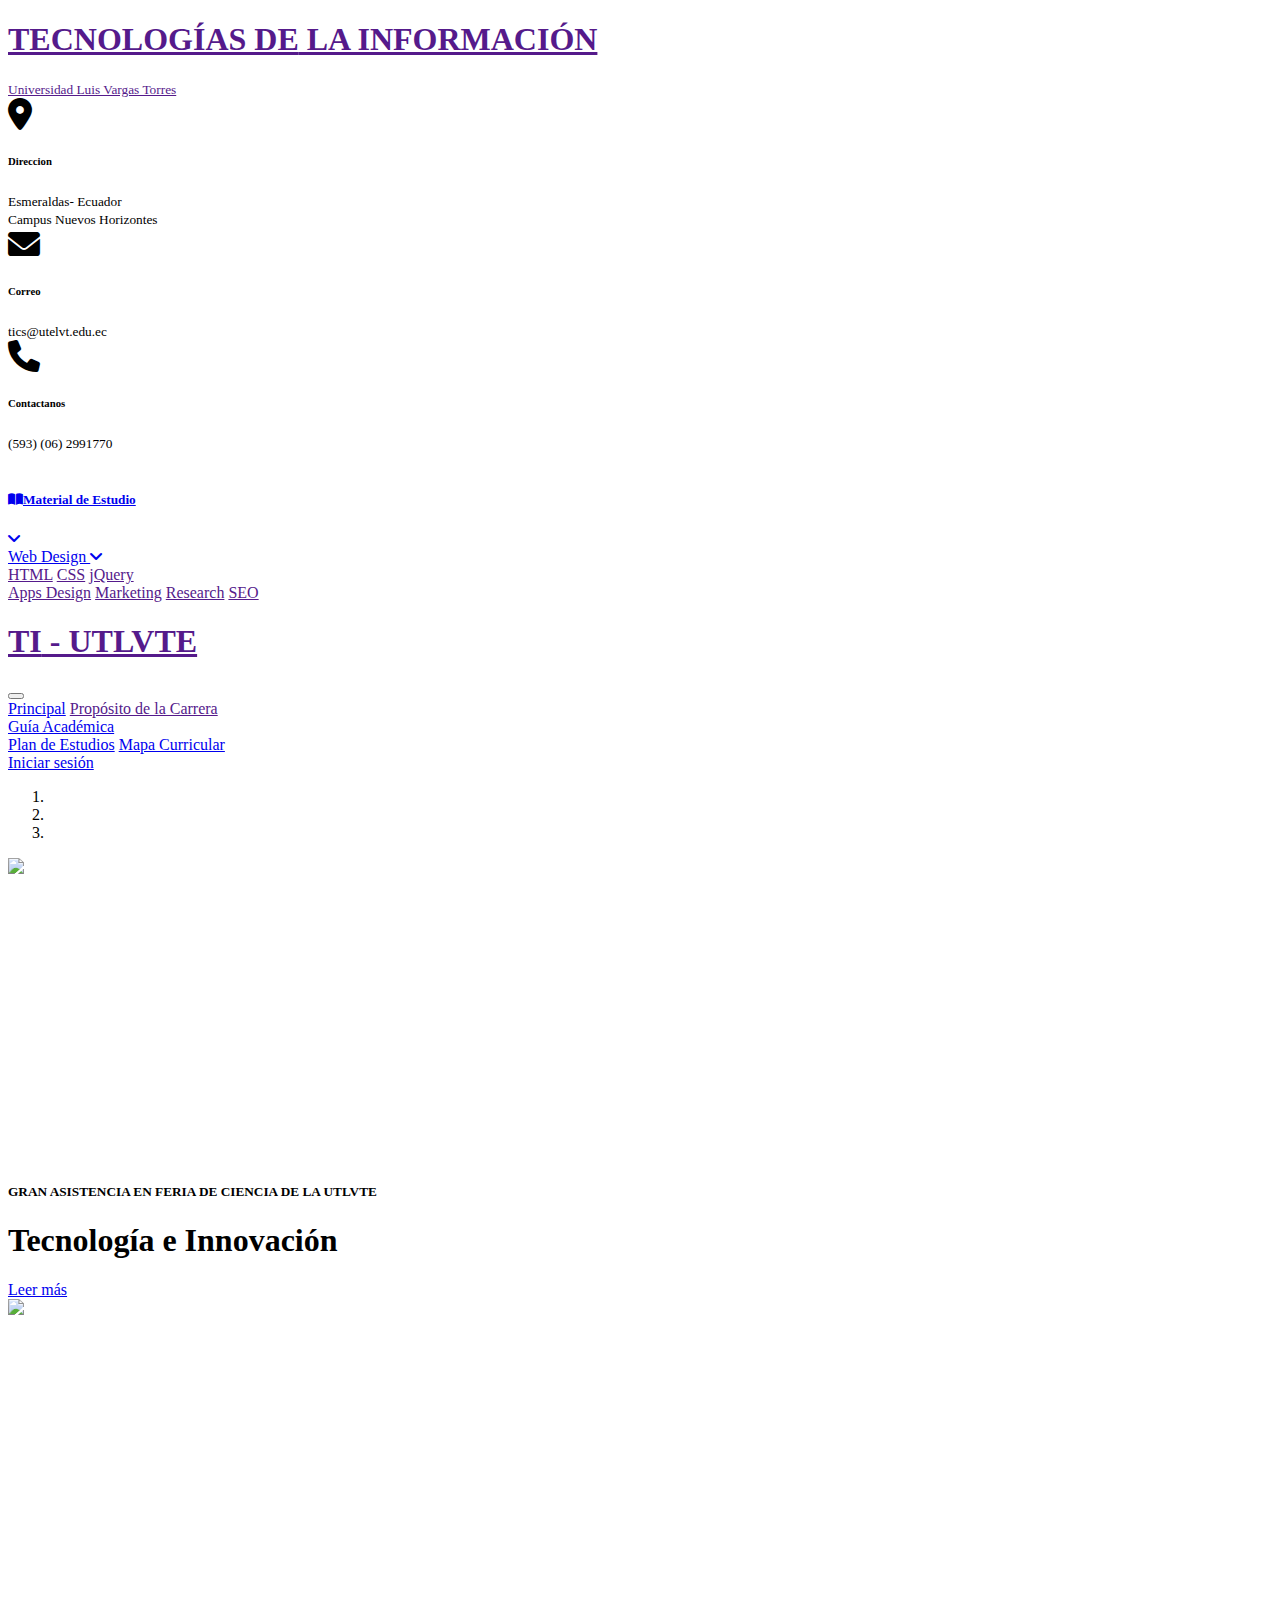
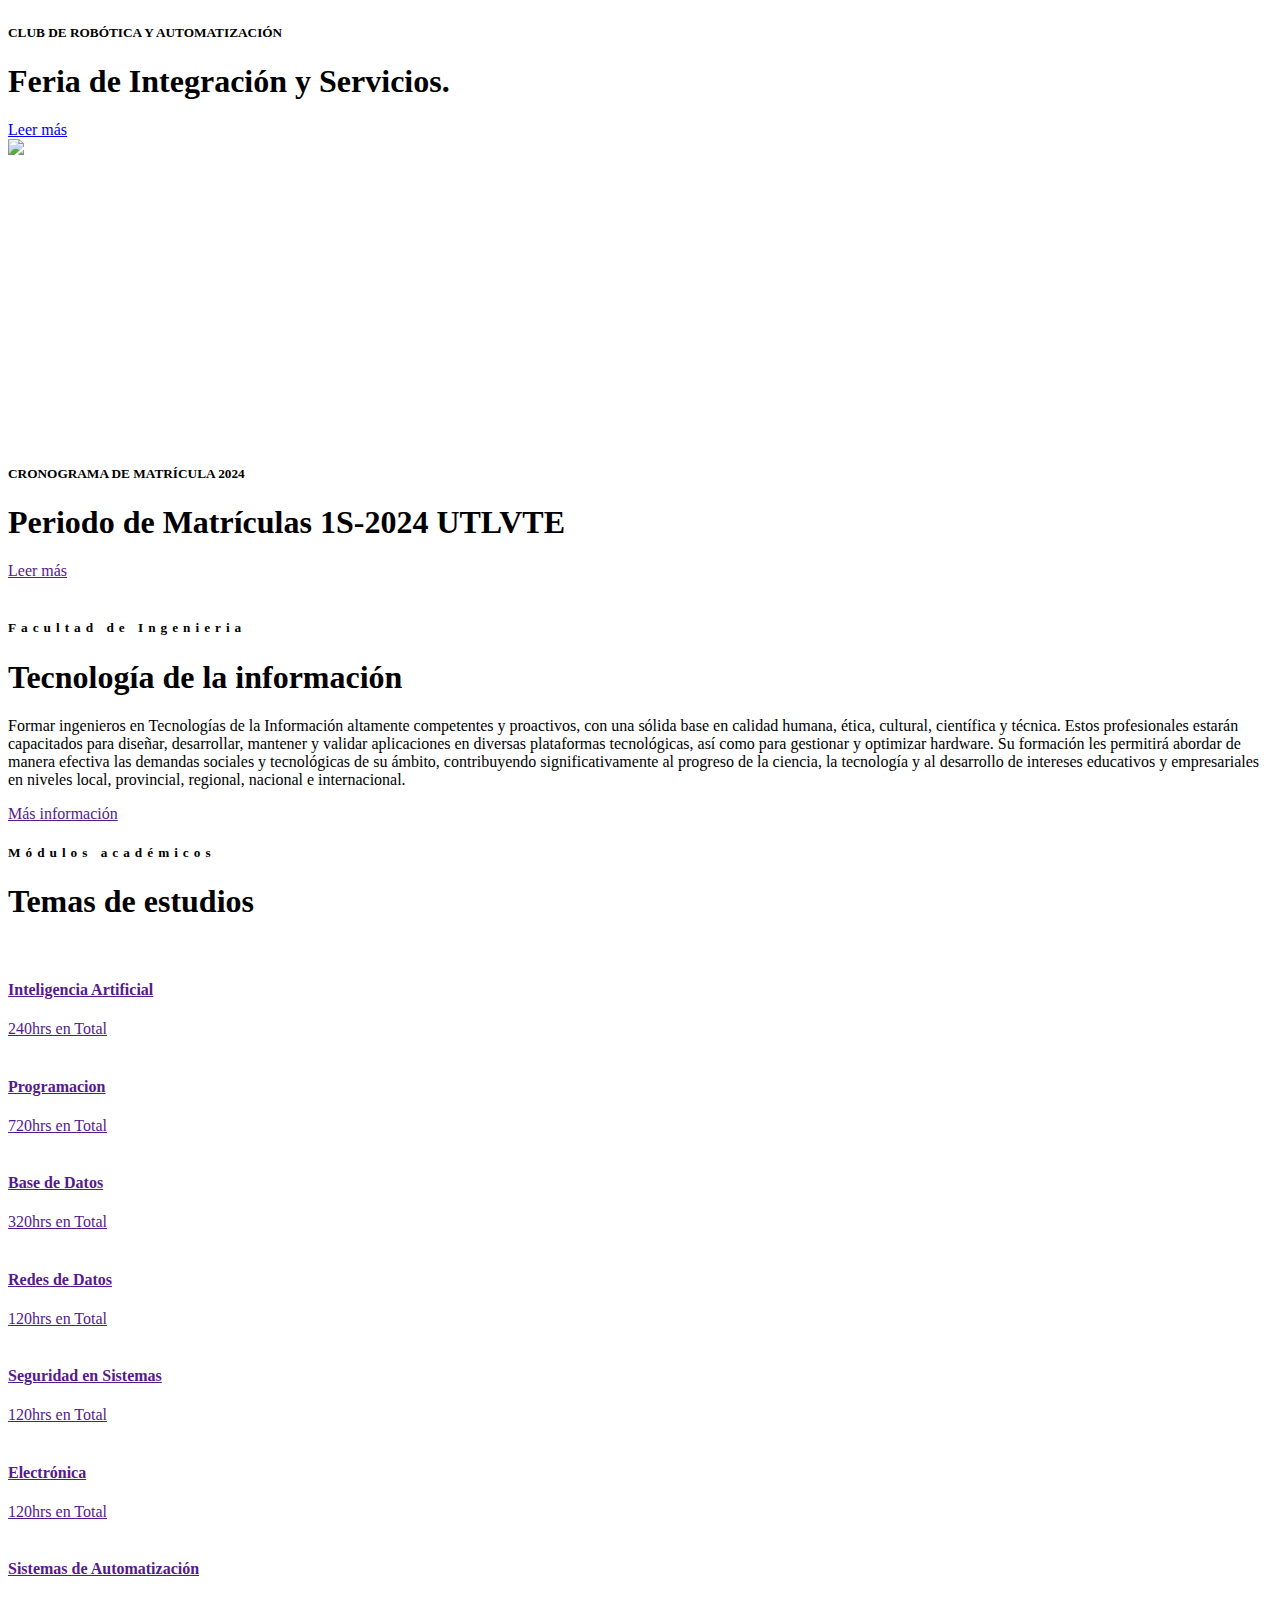
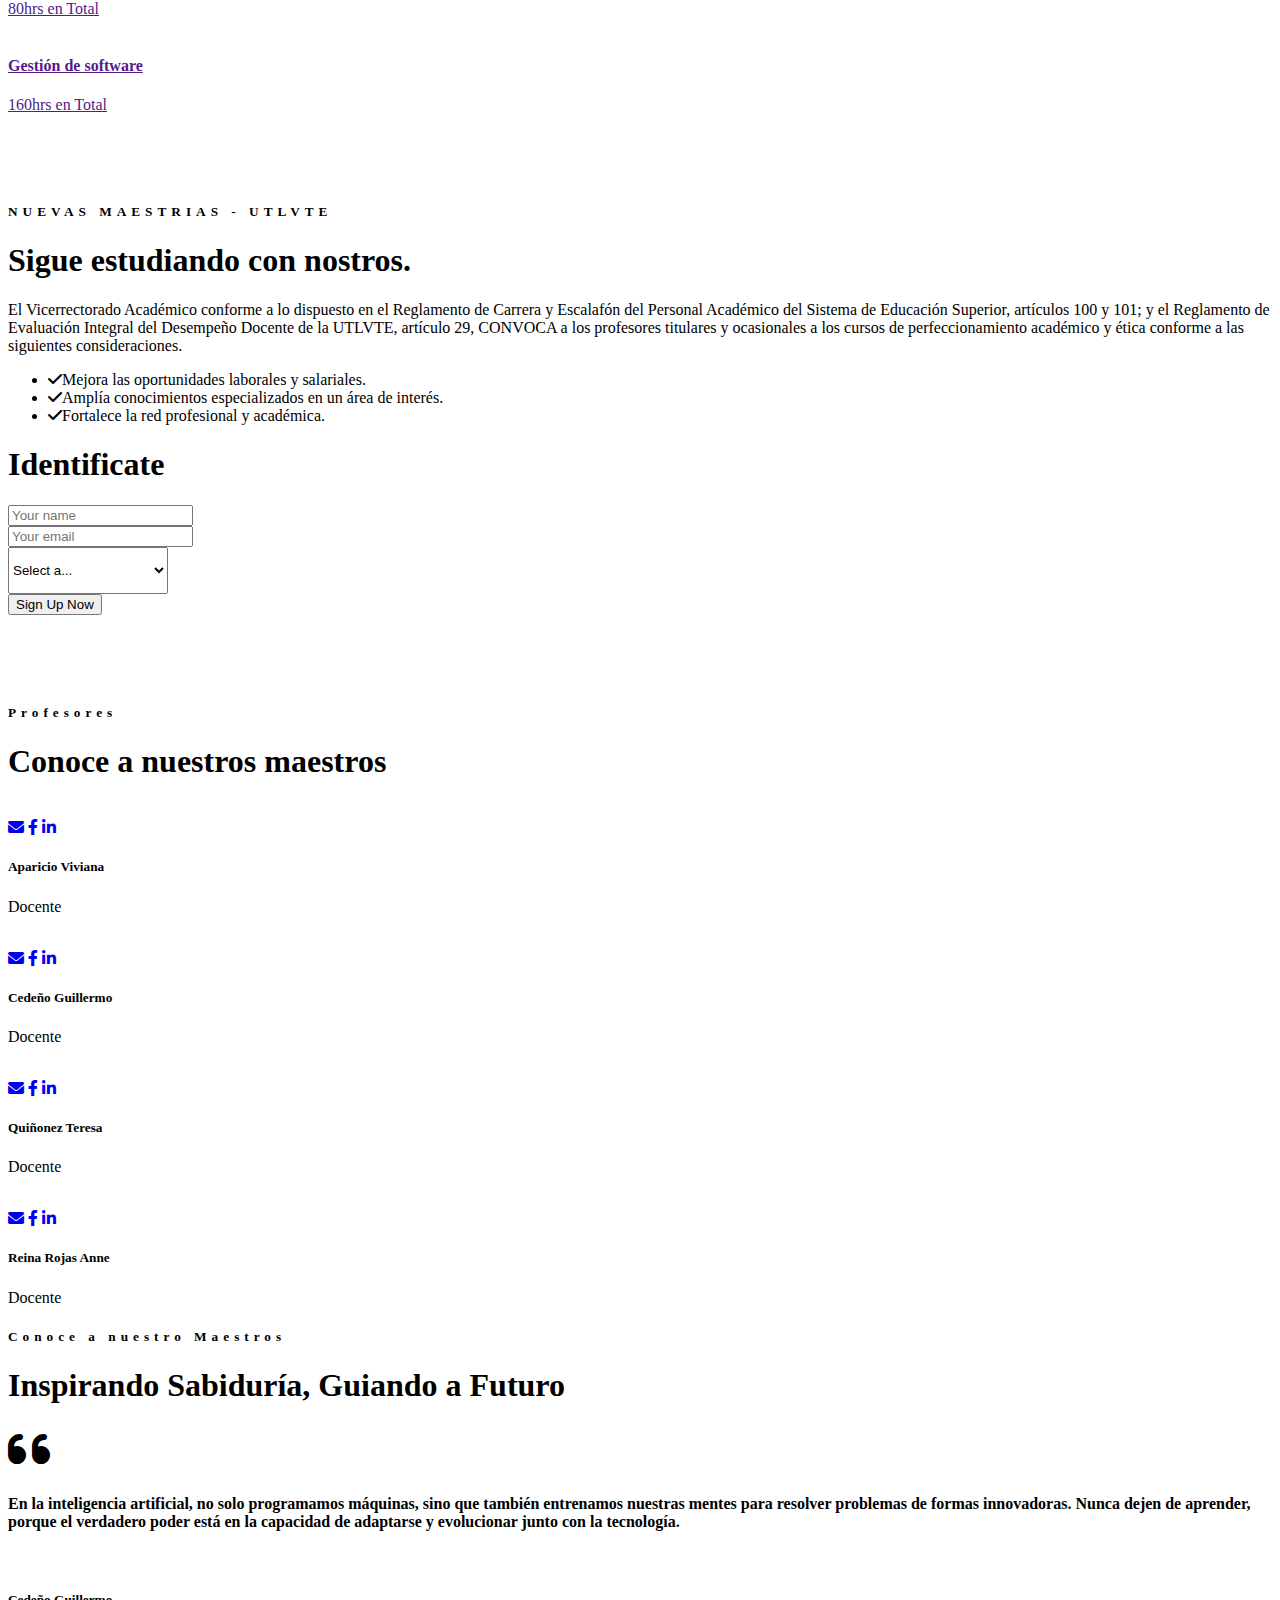
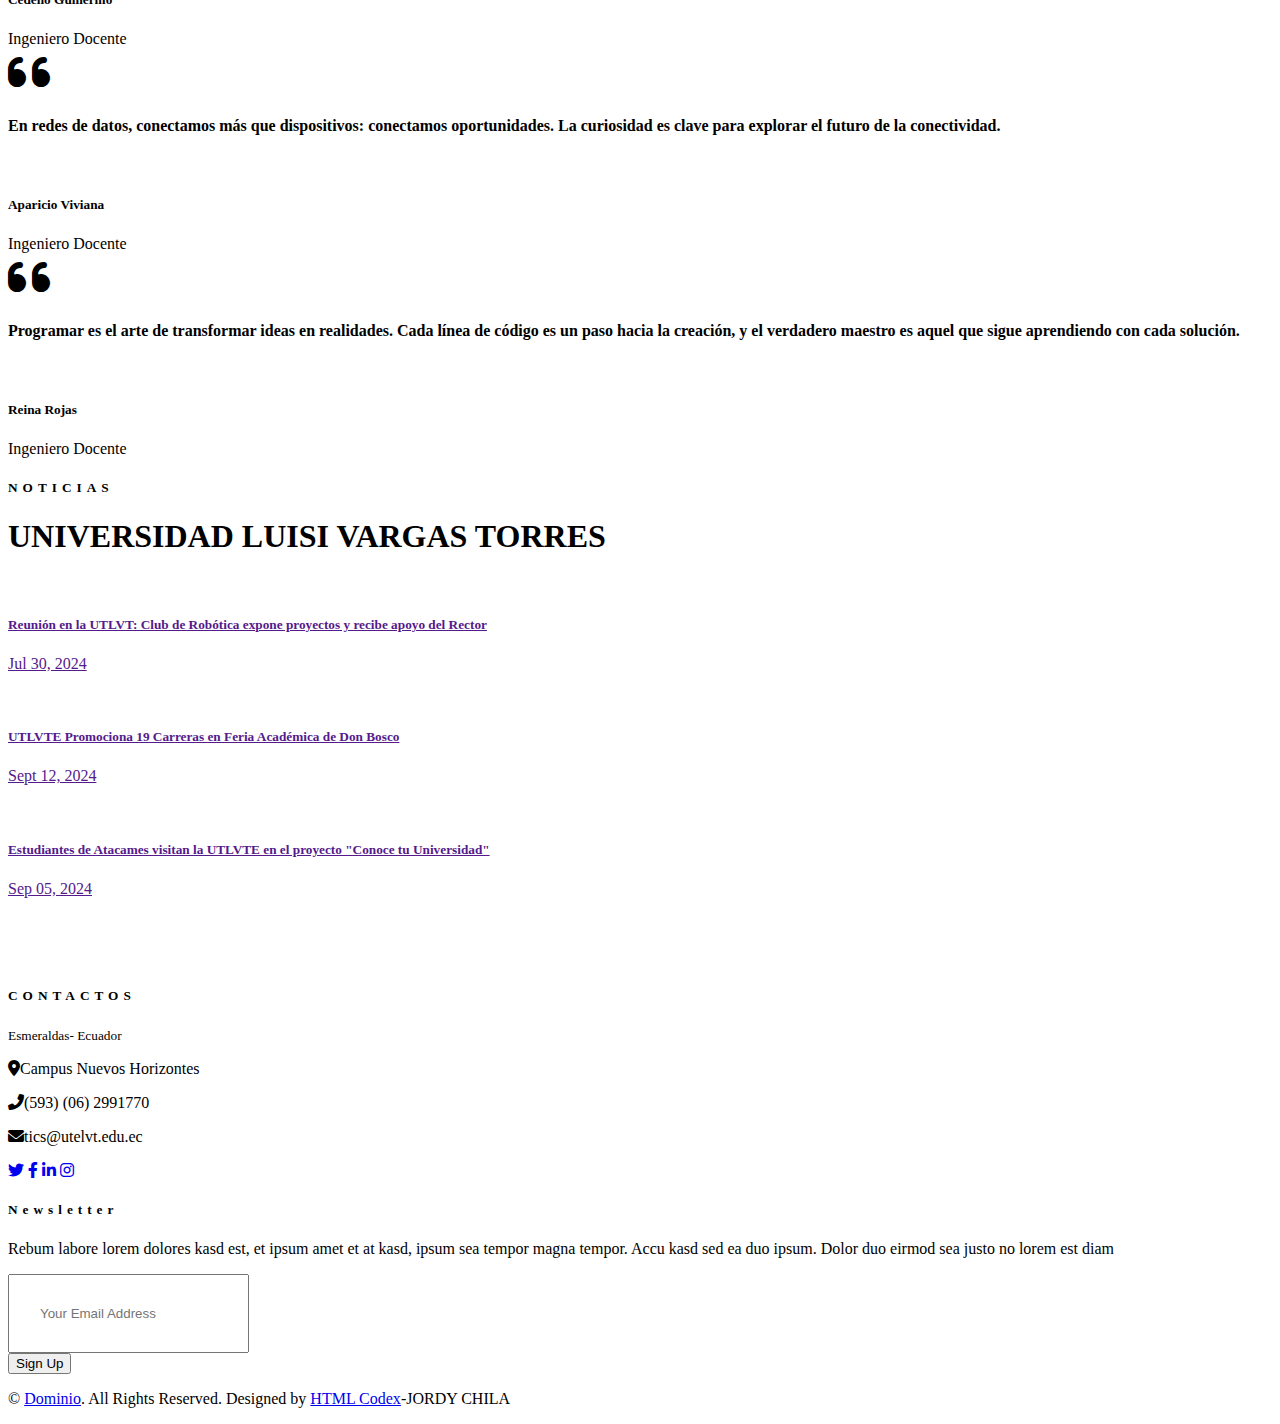
==== commit 243ea6c6: "Update index.html" ====
--- a/index.html
+++ b/index.html
@@ -1,954 +1,578 @@
 <!DOCTYPE html>
-<html lang="en"><head><meta http-equiv="Content-Type" content="text/html; charset=UTF-8"><style data-merge-styles="true"></style>
-<style data-merge-styles="true"></style><style data-merge-styles="true"></style>
-<title>SOVE — E.C.C.P.E</title>
-<!-- Stylesheets -->
-<link href="./index_files/bootstrap.css" rel="stylesheet">
-<link href="./index_files/style.css" rel="stylesheet">
-
-<!-- Favicon -->
-<link rel="icon" href="./index_files/logo-SOVE.ico" type="image/x-icon">
-<link rel="shortcut icon" href="./index_files/logo-SOVE.ico" type="image/x-icon">
-
-<!-- Responsive -->
-<meta http-equiv="X-UA-Compatible" content="IE=edge">
-<meta name="viewport" content="width=device-width, initial-scale=1.0, maximum-scale=1.0, user-scalable=0">
-<link href="./index_files/responsive.css" rel="stylesheet">
-
-<!-- INICIO IMPORTANTE -->
-   <!-- Cosas Repetitivo OP1 | IMPORTANTE -->
-
-    <!-- FontAwesome para los iconos -->
-<link rel="stylesheet" href="https://cdnjs.cloudflare.com/ajax/libs/simple-line-icons/2.5.5/css/simple-line-icons.min.css">
-<link rel="stylesheet" href="https://cdnjs.cloudflare.com/ajax/libs/font-awesome/6.4.2/css/all.min.css">
-<link rel="stylesheet" href="https://cdnjs.cloudflare.com/ajax/libs/font-awesome/6.0.0-beta3/css/all.min.css"> 
-<link rel="stylesheet" href="https://cdnjs.cloudflare.com/ajax/libs/font-awesome/5.15.4/css/all.min.css">
-
-
-
-    <!-- OWL-Carousel -->
-<script>
-    $(document).ready(function(){
-    $(".testi-carousel-one").owlCarousel({
-        items: 1,
-        loop: true,
-        margin: 20,
-        nav: true,
-        dots: true,
-        autoplay: true,
-        autoplayTimeout: 5000,
-        autoplayHoverPause: true
-    });
-});
+<html lang="es">
+
+<head>
+    <meta charset="utf-8">
+    <title>Tecnologia de la Informacion- UTLVTE</title>
+    <meta content="width=device-width, initial-scale=1.0" name="viewport">
+    <meta content="Free HTML Templates" name="keywords">
+    <meta content="Free HTML Templates" name="description">
+
+    <!-- icono de ventana -->
+    <link href="img/F-icon.ico" rel="icon">
+
+    <!-- Fuentes de letras del servicio de Google Web -->
+    <link rel="preconnect" href="https://fonts.gstatic.com">
+    <link href="https://fonts.googleapis.com/css2?family=Poppins:wght@400;500;600;700&display=swap" rel="stylesheet"> 
+
+    <!-- Font Awesome -->
+    <link href="https://cdnjs.cloudflare.com/ajax/libs/font-awesome/6.0.0-beta3/css/all.min.css" rel="stylesheet">
+
+    <!-- Libraries Stylesheet -->
+    <link href="lib/owlcarousel/assets/owl.carousel.min.css" rel="stylesheet">
+
+    <!-- Customized Bootstrap Stylesheet -->
+    <link href="css/style.css" rel="stylesheet">
+
+
+</head>
+
+<body>
+        <!-- CHATBOT -->
+<script type="text/javascript">
+  (function(d, t) {
+      var v = d.createElement(t), s = d.getElementsByTagName(t)[0];
+      v.onload = function() {
+        window.voiceflow.chat.load({
+          verify: { projectID: '67da550b514daefd19c6f451' },
+          url: 'https://general-runtime.voiceflow.com',
+          versionID: 'production',
+          voice: {
+            url: "https://runtime-api.voiceflow.com"
+          }
+        });
+      }
+      v.src = "https://cdn.voiceflow.com/widget-next/bundle.mjs"; v.type = "text/javascript"; s.parentNode.insertBefore(v, s);
+  })(document, 'script');
 </script>
-<!-- Owl Carousel CSS -->
-    <link rel="stylesheet" href="https://cdnjs.cloudflare.com/ajax/libs/OwlCarousel2/2.3.4/assets/owl.carousel.min.css">
-    <link rel="stylesheet" href="https://cdnjs.cloudflare.com/ajax/libs/OwlCarousel2/2.3.4/assets/owl.theme.default.min.css">
-    <!-- FancyBox CSS -->
-<link rel="stylesheet" href="https://cdnjs.cloudflare.com/ajax/libs/fancybox/3.5.7/jquery.fancybox.min.css">
-
-<!-- jQuery -->
-<script src="https://code.jquery.com/jquery-3.6.0.min.js"></script>
-<!-- FancyBox JS -->
-<script src="https://cdnjs.cloudflare.com/ajax/libs/fancybox/3.5.7/jquery.fancybox.min.js"></script>
-
-    
-</head>
-
-<!-- Cosas Repetitivo OP2 | IMPORTANTE -->
-
-<body class="page-loaded page-done">
-  <div class="page-wrapper"> 
-  
-<!-- Preloader -->
-    <div class="preloader" style="display: none;"></div>
-    <div class="search-backdrop"></div>
-
-    <!-- Main Header-->
-    <header class="main-header fixed-header">
-        <div class="header-top">
-            <div class="auto-container">
-                <div class="inner clearfix">
-                    <div class="top-left clearfix">
-                        <ul class="social clearfix">
-                            <li>Redes Sociales:</li>
-                            <li><a href="https://www.facebook.com/share/16D8nrnwRR/" target="_blank"><i class="fab fa-facebook-f"></i></a></li>
-                            <li><a href="https://wa.me/593990230465" target="_blank"><i class="fab fa-whatsapp"></i></a></li>
-                        </ul>
-                    </div>
-    <!-- Nuevo título y subtítulo centrado -->
-                            <div class="top-center clearfix">
-                                <h2>Escuela de Capacitación para Conductores Profesionales de Esmeraldas</h2>
-                                <h3>Sindicato Obreros del Volante de Esmeraldas</h3>
+        <!-- CHATBOT -->
+
+    <!-- Seccion Titulo/datos -->
+     <div class="container-Pantalla">
+        <!-- Este contenido se mostrará en pantallas grandes o mayores, y ocupará todo el ancho de la página -->
+        <div class="row align-items-center py-3 px-xl-5">
+            <div class="col-lg-3">
+                <a href="" class="text-decoration-none">
+                    <h1 class="m-0"><span class="text-primary">TECNOLOGÍAS DE</span> LA INFORMACIÓN</h1>
+                    <small class="text-muted">Universidad Luis Vargas Torres</small>
+
+                </a>
+            </div>
+            <div class="col-lg-3 text-right">
+                <div class="d-inline-flex align-items-center">
+                    <i class="fa fa-2x fa-map-marker-alt text-primary mr-3"></i>
+                    <div class="text-left">
+                        <h6 class="font-weight-semi-bold mb-1">Direccion</h6>
+                        <small>Esmeraldas- Ecuador </small><br>
+                        <small>Campus Nuevos Horizontes</small>
+                    </div>
+                </div>
+            </div>
+            <div class="col-lg-3 text-right">
+                <div class="d-inline-flex align-items-center">
+                    <i class="fa fa-2x fa-envelope text-primary mr-3"></i>
+                    <div class="text-left">
+                        <h6 class="font-weight-semi-bold mb-1">Correo</h6>
+                        <small>tics@utelvt.edu.ec</small>
+                    </div>
+                </div>
+            </div>
+            <div class="col-lg-3 text-right">
+                <div class="d-inline-flex align-items-center">
+                    <i class="fa fa-2x fa-phone text-primary mr-3"></i>
+                    <div class="text-left">
+                        <h6 class="font-weight-semi-bold mb-1">Contactanos</h6>
+                        <small>(593) (06) 2991770</small>
+                    </div>
+                </div>
+            </div>
+        </div>
+    </div>
+
+    <!-- Menu 1 Desplegable -->
+    <div class="container-fluid">
+        <div class="row border-top px-xl-5">
+            <div class="col-lg-3 d-none d-lg-block">
+                <a class="d-flex align-items-center justify-content-between bg-secondary w-100 text-decoration-none" data-toggle="collapse" href="#navbar-vertical" style="height: 67px; padding: 0 30px;">
+                    <h5 class="text-primary m-0"><i class="fa fa-book-open mr-2"></i>Material de Estudio</h5>
+                    <i class="fa fa-angle-down text-primary"></i>
+                </a>
+                <nav class="collapse position-absolute navbar navbar-vertical navbar-light align-items-start p-0 border border-top-0 border-bottom-0 bg-light" id="navbar-vertical" style="width: calc(100% - 30px); z-index: 9;">
+                    <div class="navbar-nav w-100">
+                        <div class="nav-item dropdown">
+                            <a href="#" class="nav-link" data-toggle="dropdown">Web Design <i class="fa fa-angle-down float-right mt-1"></i></a>
+                            <div class="dropdown-menu position-absolute bg-secondary border-0 rounded-0 w-100 m-0">
+                                <a href="" class="dropdown-item">HTML</a>
+                                <a href="" class="dropdown-item">CSS</a>
+                                <a href="" class="dropdown-item">jQuery</a>
                             </div>
-
-                            <div class="top-right clearfix">
-                                <div class="cont-us">
-                                <i class="icon fa fa-envelope"></i> Correo: 
-                                <a href="mailto:sove.eccpe@gmail.com">sove.eccpe@gmail.com</a>
+                        </div>
+                        <a href="" class="nav-item nav-link">Apps Design</a>
+                        <a href="" class="nav-item nav-link">Marketing</a>
+                        <a href="" class="nav-item nav-link">Research</a>
+                        <a href="" class="nav-item nav-link">SEO</a>
+                    </div>
+                </nav>
+            </div>
+    <!-- BARRA -->
+            <div class="col-lg-9">
+                <nav class="navbar navbar-expand-lg bg-light navbar-light py-3 py-lg-0 px-0">
+                    <a href="" class="text-decoration-none d-block d-lg-none">  
+                        <h1 class="m-0"><span class="text-primary">TI</span> - UTLVTE</h1>
+                    </a>
+                    <button type="button" class="navbar-toggler" data-toggle="collapse" data-target="#navbarCollapse">
+                        <span class="navbar-toggler-icon"></span>
+                    </button>
+                    <div class="collapse navbar-collapse justify-content-between" id="navbarCollapse">
+
+    <!-- Titulos de Barra-->
+                        <div class="navbar-nav py-0">
+                            <a href="index.html" class="nav-item nav-link active">Principal</a>
+                            <a href="" class="nav-item nav-link">Propósito de la Carrera</a>
+                            <div class="nav-item dropdown">
+                                <a href="#" class="nav-link dropdown-toggle" data-toggle="dropdown">Guía Académica</a>
+                                <div class="dropdown-menu rounded-0 m-0">
+                                    <a href="https://drive.google.com/file/d/11UoRtWYvT4sESSj596lBIVoxB2FrHKnb/view" class="dropdown-item">Plan de Estudios</a>
+                                    <a href="https://drive.google.com/file/d/1Aeh36R5O9D2RFWnK1fgu3-dwm6QUsbKC/view" class="dropdown-item">Mapa Curricular</a>
                                 </div>
                             </div>
-
-                        </div>
-                    </div>
-                </div>
-        <!-- Header Upper -->
-        <div class="header-upper">        
-            <div class="auto-container">
-                <!-- Main Box -->
-                <div class="main-box clearfix">
-
-                    <!--Logo | LOGO BOTON-->
-                    <!--<div class="logo-box">
-                         <div class="logo"><a href="index.html" title="SOVE.ECCPE"><img src="./index_files/SOVE_ECCPE.png" alt="" title="Escuela de Capacitacion para Conductores de Esmeraldas"></a></div>
-                    </div>
-
-    <!-- Barra de Menu REPETITIVO-->
-                    <div class="nav-box clearfix">
-
-        <!--Nav Outer | Barra acceso (SOVE,OFERTAS,ENTORNO VIRTUAL..ETC)-->
-                        <div class="nav-outer clearfix">
-                            <nav class="main-menu">
-                                <ul class="navigation clearfix">
-                                    <li class="current dropdown"><a href="index.html">SOVE <i class="fas fa-chevron-down"></i></a>
-                                        <ul>
-                                            <li><a href="">Nosotros</a></li>
-                                            <li><a href="">Autoridades</a></li>
-                                            <li><a href="">Transparencia</a></li>
-                                            <li><a href="">Marco Legal</a></li>
-                                            <li><a href="">Reglamento Interno</a></li>
-                                        </ul>
-                                    </li>
-                                    <li><a href="Ofertas.html">Oferta</a></li>
-                                    
-                                        <li><a href="EntornoVirtual.html">Entorno Virtual</a></li>
-                                        <li><a href="Eventos.html">Eventos</a></li>
-                                        <li><a href="Contactos.html">Contactos</a></li>
-                                </ul>
-                            </nav>       
-                        </div>
-    <!-- Barra de Menu lateral -->
-                        <div class="nav-toggler">
-                            <button class="hidden-bar-opener"><span class="icon"><img src="./index_files/menu-icon.png" alt=""></span></button>
-                        </div>
-
-                    </div>
-
-                    <!-- End Header Upper -->
-                    <div class="search-box">
-                        <div class="outer-container">
-                            <div class="inner-box">
-                                <div class="form-box">
-                                    <div class="s-close-btn"><span class="icon fas fa-times"></span></div>
-                                    <span class="s-icon fas fa-search"></span>
-                                    <form method="post" action="index.html">
-                                        <div class="form-group">
-                                            <input type="search" name="search" value="" placeholder="Search Here" required="">
-                                        </div>
-                                    </form>
+                        </div>
+                        <a class="btn btn-primary py-2 px-4 ml-auto d-none d-lg-block" href="https://estudiante.utelvt.edu.ec/login">Iniciar sesión</a>
+                    </div>
+                </nav>
+            </div>
+        </div>
+    </div>
+
+    <!-- Presentacion-->
+    <div class="container-fluid p-0 pb-5 mb-5">
+        <div id="header-carousel" class="carousel slide carousel-fade" data-ride="carousel">
+            <ol class="carousel-indicators">
+                <li data-target="#header-carousel" data-slide-to="0" class="active"></li>
+                <li data-target="#header-carousel" data-slide-to="1"></li>
+                <li data-target="#header-carousel" data-slide-to="2"></li>
+            </ol>
+
+    <!-- Img Interactiva 1 -->
+            <div class="carousel-inner">
+                <div class="carousel-item active" style="min-height: 300px;">
+                    <img class="position-relative w-100" src="img/img1.png" style="min-height: 300px; object-fit: cover;">
+                    <div class="carousel-caption d-flex align-items-center justify-content-center">
+                        <div class="p-5" style="width: 100%; max-width: 900px;">
+                            <h5 class="text-white text-uppercase mb-md-3">GRAN ASISTENCIA EN FERIA DE CIENCIA DE LA UTLVTE</h5>
+                            <h1 class="display-3 text-white mb-md-4">Tecnología e Innovación</h1>
+                            <a href="https://www.utelvt.edu.ec/site/2022/06/14/gran-asistencia-en-feria-de-ciencia-tecnologia-e-innovacion-de-la-utlvte/" class="btn btn-primary py-md-2 px-md-4 font-weight-semi-bold mt-2">Leer más</a>
+                        </div>
+                    </div>
+                </div>
+
+    <!-- Img Interactiva 2 -->
+                <div class="carousel-item" style="min-height: 300px;">
+                    <img class="position-relative w-100" src="img/img2.png" style="min-height: 300px; object-fit: cover;">
+                    <div class="carousel-caption d-flex align-items-center justify-content-center">
+                        <div class="p-5" style="width: 100%; max-width: 900px;">
+                            <h5 class="text-white text-uppercase mb-md-3">CLUB DE ROBÓTICA Y AUTOMATIZACIÓN</h5>
+                            <h1 class="display-3 text-white mb-md-4">Feria de Integración y Servicios.</h1>
+                            <a href="https://facibotutelvt.wixsite.com/faci/blog?fbclid=IwZXh0bgNhZW0CMTAAAR1yCSIzlH82t07g9myzCtR5_ej_F7t1VQkqgfl7WGFOmQTiLU5HIwUsmdQ_aem_SopWrrRMkxGCEeYFwwNI_Q" class="btn btn-primary py-md-2 px-md-4 font-weight-semi-bold mt-2">Leer más</a>
+                        </div>
+                    </div>
+                </div>
+
+    <!-- Img Interactiva 3 -->
+                <div class="carousel-item" style="min-height: 300px;">
+                    <img class="position-relative w-100" src="img/img3.png" style="min-height: 300px; object-fit: cover;">
+                    <div class="carousel-caption d-flex align-items-center justify-content-center">
+                        <div class="p-5" style="width: 100%; max-width: 900px;">
+                            <h5 class="text-white text-uppercase mb-md-3">CRONOGRAMA DE MATRÍCULA 2024</h5>
+                            <h1 class="display-3 text-white mb-md-4">Periodo de Matrículas 1S-2024 UTLVTE</h1>
+                            <a href="" class="btn btn-primary py-md-2 px-md-4 font-weight-semi-bold mt-2">Leer más</a>
+                        </div>
+                    </div>
+                </div>
+            </div>
+        </div>
+    </div>
+
+
+    <!-- Segunda Seccion -->
+    <div class="container-fluid py-5">
+        <div class="container py-5">
+            <div class="row align-items-center">
+                <div class="col-lg-5">
+                    <img class="img-fluid rounded mb-4 mb-lg-0" src="img/Facultad.jpg" alt="">
+                </div>
+                <div class="col-lg-7">
+                    <div class="text-left mb-4">
+                        <h5 class="text-primary text-uppercase mb-3" style="letter-spacing: 5px;">Facultad de Ingenieria</h5>
+                        <h1>Tecnología de la información</h1>
+                    </div>
+                    <p>Formar ingenieros en Tecnologías de la Información altamente competentes y proactivos, con una sólida base en calidad humana, ética, cultural, científica y técnica. Estos profesionales estarán capacitados para diseñar, desarrollar, mantener y validar aplicaciones en diversas plataformas tecnológicas, así como para gestionar y optimizar hardware. Su formación les permitirá abordar de manera efectiva las demandas sociales y tecnológicas de su ámbito, contribuyendo significativamente al progreso de la ciencia, la tecnología y al desarrollo de intereses educativos y empresariales en niveles local, provincial, regional, nacional e internacional.</p>
+                    <a href="" class="btn btn-primary py-md-2 px-md-4 font-weight-semi-bold mt-2">Más información</a>
+                </div>
+            </div>
+        </div>
+    </div>
+
+<!-- Cartas -->
+    <!-- Módulos académicos -->
+    <div class="container-fluid py-5">
+        <div class="container pt-5 pb-3">
+            <div class="text-center mb-5">
+                <h5 class="text-primary text-uppercase mb-3" style="letter-spacing: 5px;">Módulos académicos</h5>
+                <h1>Temas de estudios</h1>
+            </div>
+            <div class="row">
+                <div class="col-lg-3 col-md-6 mb-4">
+                    <div class="cat-item position-relative overflow-hidden rounded mb-2">
+                        <img class="img-fluid" src="img/cat-1.png" alt="">
+                        <a class="cat-overlay text-white text-decoration-none" href="">
+                            <h4 class="text-white font-weight-medium">Inteligencia Artificial</h4>
+                            <span>240hrs en Total</span>
+                        </a>
+                    </div>
+                </div>
+                <div class="col-lg-3 col-md-6 mb-4">
+                    <div class="cat-item position-relative overflow-hidden rounded mb-2">
+                        <img class="img-fluid" src="img/cat-2.png" alt="">
+                        <a class="cat-overlay text-white text-decoration-none" href="">
+                            <h4 class="text-white font-weight-medium">Programacion</h4>
+                            <span>720hrs en Total</span>
+                        </a>
+                    </div>
+                </div>
+                <div class="col-lg-3 col-md-6 mb-4">
+                    <div class="cat-item position-relative overflow-hidden rounded mb-2">
+                        <img class="img-fluid" src="img/cat-3.png" alt="">
+                        <a class="cat-overlay text-white text-decoration-none" href="">
+                            <h4 class="text-white font-weight-medium">Base de Datos</h4>
+                            <span>320hrs en Total</span>
+                        </a>
+                    </div>
+                </div>
+                <div class="col-lg-3 col-md-6 mb-4">
+                    <div class="cat-item position-relative overflow-hidden rounded mb-2">
+                        <img class="img-fluid" src="img/cat-4.png" alt="">
+                        <a class="cat-overlay text-white text-decoration-none" href="">
+                            <h4 class="text-white font-weight-medium">Redes de Datos</h4>
+                            <span>120hrs en Total</span>
+                        </a>
+                    </div>
+                </div>
+                <div class="col-lg-3 col-md-6 mb-4">
+                    <div class="cat-item position-relative overflow-hidden rounded mb-2">
+                        <img class="img-fluid" src="img/cat-5.png" alt="">
+                        <a class="cat-overlay text-white text-decoration-none" href="">
+                            <h4 class="text-white font-weight-medium">Seguridad en Sistemas</h4>
+                            <span>120hrs en Total</span>
+                        </a>
+                    </div>
+                </div>
+                <div class="col-lg-3 col-md-6 mb-4">
+                    <div class="cat-item position-relative overflow-hidden rounded mb-2">
+                        <img class="img-fluid" src="img/cat-6.png" alt="">
+                        <a class="cat-overlay text-white text-decoration-none" href="">
+                            <h4 class="text-white font-weight-medium">Electrónica</h4>
+                            <span>120hrs en Total</span>
+                        </a>
+                    </div>
+                </div>
+                <div class="col-lg-3 col-md-6 mb-4">
+                    <div class="cat-item position-relative overflow-hidden rounded mb-2">
+                        <img class="img-fluid" src="img/cat-7.png" alt="">
+                        <a class="cat-overlay text-white text-decoration-none" href="">
+                            <h4 class="text-white font-weight-medium">Sistemas de Automatización</h4>
+                            <span>80hrs en Total</span>
+                        </a>
+                    </div>
+                </div>
+                <div class="col-lg-3 col-md-6 mb-4">
+                    <div class="cat-item position-relative overflow-hidden rounded mb-2">
+                        <img class="img-fluid" src="img/cat-8.png" alt="">
+                        <a class="cat-overlay text-white text-decoration-none" href="">
+                            <h4 class="text-white font-weight-medium">Gestión de software</h4>
+                            <span>160hrs en Total</span>
+                        </a>
+                    </div>
+                </div>
+            </div>
+        </div>
+    </div>
+
+    <!-- Registro -->
+    <div class="container-fluid bg-registration py-5" style="margin: 90px 0;">
+        <div class="container py-5">
+            <div class="row align-items-center">
+                <div class="col-lg-7 mb-5 mb-lg-0">
+                    <div class="mb-4">
+                        <h5 class="text-primary text-uppercase mb-3" style="letter-spacing: 5px;">NUEVAS MAESTRIAS - UTLVTE</h5>
+                        <h1 class="text-white">Sigue estudiando con nostros.</h1>
+                    </div>
+                    <p class="text-white">El Vicerrectorado Académico conforme a lo dispuesto en el Reglamento de Carrera y Escalafón del Personal Académico del Sistema de Educación Superior, artículos 100 y 101; y el Reglamento de Evaluación Integral del Desempeño Docente de la UTLVTE, artículo 29, CONVOCA a los profesores titulares y ocasionales a los cursos de perfeccionamiento académico y ética conforme a las siguientes consideraciones.
+</p>
+                    <ul class="list-inline text-white m-0">
+                        <li class="py-2"><i class="fa fa-check text-primary mr-3"></i>Mejora las oportunidades laborales y salariales.</li>
+                        <li class="py-2"><i class="fa fa-check text-primary mr-3"></i>Amplía conocimientos especializados en un área de interés.</li>
+                        <li class="py-2"><i class="fa fa-check text-primary mr-3"></i>Fortalece la red profesional y académica.</li>
+                    </ul>
+                </div>
+
+<!-- BOT -->
+                <div class="col-lg-5">
+                    <div class="card border-0">
+                        <div class="card-header bg-light text-center p-4">
+                            <h1 class="m-0">Identificate</h1>
+                        </div>
+                        <div class="card-body rounded-bottom bg-primary p-5">
+                            <form>
+                                <div class="form-group">
+                                    <input type="text" class="form-control border-0 p-4" placeholder="Your name" required="required" />
                                 </div>
+                                <div class="form-group">
+                                    <input type="email" class="form-control border-0 p-4" placeholder="Your email" required="required" />
+                                </div>
+                                <div class="form-group">
+                                    <select class="custom-select border-0 px-4" style="height: 47px;">
+                                        <option selected>Select a...</option>
+                                        <option value="1">Estudinte de la Carrera</option>
+                                        <option value="2">Estudiante Externo</option>
+                                    </select>
+                                </div>
+                                <div>
+                                    <button class="btn btn-dark btn-block border-0 py-3" type="submit">Sign Up Now</button>
+                                </div>
+                            </form>
+                        </div>
+                    </div>
+                </div>
+            </div>
+        </div>
+    </div>
+
+
+
+    <!-- Datos de Docentes -->
+    <div class="container-fluid py-5">
+        <div class="container pt-5 pb-3">
+            <div class="text-center mb-5">
+                <h5 class="text-primary text-uppercase mb-3" style="letter-spacing: 5px;">Profesores</h5>
+                <h1>Conoce a nuestros maestros</h1>
+            </div>
+            <div class="row">
+                <div class="col-md-6 col-lg-3 text-center team mb-4">
+                    <div class="team-item rounded overflow-hidden mb-2">
+                        <div class="team-img position-relative">
+                            <img class="img-fluid" src="img/team-1.jpg" alt="">
+                            <div class="team-social">
+                                <a class="btn btn-outline-light btn-square mx-1" href="https://drive.google.com/file/d/1Mo7lMzMREMnTa-Z5QBy7HhsqXWI1C8Xd/preview"><i class="fas fa-envelope"></i></a>
+                                <a class="btn btn-outline-light btn-square mx-1" href="#"><i class="fab fa-facebook-f"></i></a>
+                                <a class="btn btn-outline-light btn-square mx-1" href="#"><i class="fab fa-linkedin-in"></i></a>
                             </div>
                         </div>
-                    </div>
-
-                </div>
-            </div>
-        </div>
-    </header>
-    <!--End Main Header -->
-
-    <!--Search Backdrop-->
-    <div class="search-backdrop"></div>
-
-    
-    <!--Menu Backdrop--> <!-- MENU ANDROID -->
-    <div class="menu-backdrop"></div>
-
-    <!-- Hidden Navigation Bar --> 
-    <section class="hidden-bar">
-        <!-- Hidden Bar Wrapper --> <!-- BOTON MENU LATERAL-->
-        <div class="hidden-bar-wrapper">
-            <div class="hidden-bar-closer">
-                <span class="icon"><svg class="icon-close" role="presentation" viewBox="0 0 16 14"><path d="M15 0L1 14m14 0L1 0" stroke="currentColor" fill="none" fill-rule="evenodd"></path></svg></span></div><br>
-
-                <div class="icon-container ML">Redes Sociales:
-                    <a href="https://www.facebook.com/share/16D8nrnwRR/" target="_blank"><i class="fab fa-facebook-f"></i></a>
-                    <a href="https://wa.me/593990230465" target="_blank"><i class="fab fa-whatsapp"></i></a> 
-                    <a href="https://www.youtube.com/@SoporteTecnico-g1j" target="_blank"><i class="fab fa-youtube"></i></a><br>
-                </div>
-
-
-            <!-- LOGO MENU LATERAL-->
-            <!--<div class="nav-logo-box">
-                <div class="logo"><a href="index.html" title="Driving School HTML Template"><img src="index.html" alt="" title="Driving School HTML Template"></a></div>
-            </div>-->
-
-            <!-- .Side-menu -->
-            <!-- Opciones de Menu -->  <!-- Barra de Menu lateral -->
-            <div class="side-menu">
-                 <ul class="navigation clearfix"> 
-                    <li class="current dropdown">
-                        <a href="index.html">SOVE
-                            <button type="button" class="btn-expander">
-                                <i class="icon fas fa-chevron-down"></i> <!-- Ícono de FontAwesome -->
-                            </button>
-                            <button type="button" class="btn-expander">
-                                <i class="icon fas fa-chevron-down"></i> <!-- Ícono de FontAwesome -->
-                            </button>
-                        </a>
-                        <ul style="display: none;">
-                            <li><a href="https://t.commonsupport.com/driveto/index.html">Nosotros</a></li>
-                            <li><a href="https://t.commonsupport.com/driveto/index-2.html">Autoridades</a></li>
-                            <li><a href="https://t.commonsupport.com/driveto/index-3.html">Transparencia</a></li>
-                            <li><a href="https://t.commonsupport.com/driveto/index-3.html">Marco Legal</a></li>
-                            <li><a href="https://t.commonsupport.com/driveto/index-3.html">Reglamento Interno</a></li>
-                        </ul>
-                    </li>
-                        <li><a href="Ofertas.html">Oferta</a></li>
-                                <ul>   
-                                        <li><a href="EntornoVirtual.html">Entorno Virtual</a></li>
-                                        <li><a href="Eventos.html">Eventos</a></li>
-                                        <li><a href="Contactos.html">Contactos</a></li>
-                                </ul>
-            </div>
-
-            <!-- /.Side-menu -->
-            
-            <div class="links-box clearfix">
-                <div class="clearfix">
-                    <div class="link"><a href="https://mail.sove.ec/moodle/login/index.php" class="theme-btn btn-style-one" name="moodle"><span>Inicia Seccion</span></a></div>
-
-                    <!-- <div class="link"><a href="https://t.commonsupport.com/driveto/contact.html" class="theme-btn btn-style-two"><span>Contact Us</span></a></div>-->
-                </div>
-            </div>
-        
-        </div>
-    </section>
-<!-- FIN INICIO IMPORTANTE -->
-<!-- FIN Opciones de Menu -->  <!-- Barra de Menu lateral -->
-
-    <!-- Banner Section -->
-    <!-- Banner -->
-    <section class="banner-section">
-        <div class="banner-container">
-            <div class="banner-slider owl-carousel owl-theme">
-                <!-- Slide 1 -->
-                <div class="slide-item">
-                    <div class="image-layer" style="background-image: url('index_files/slider-1.jpg');"></div>
-                    <div class="auto-container">
-                        <div class="content-box">
-                            <div class="content">
-                                <div class="inner">
-                                    <h1>Promociones de Cursos</h1>
-                                    <p class="text">Inscribete ya!</p>
-                                    <a href="Ofertas.html" class="theme-btn btn-style-one">Ver cursos</a>
-                                </div>
+                        <div class="bg-secondary p-4">
+                            <h5>Aparicio Viviana</h5>
+                            <p class="m-0">Docente</p>
+                        </div>
+                    </div>
+                </div>
+                <div class="col-md-6 col-lg-3 text-center team mb-4">
+                    <div class="team-item rounded overflow-hidden mb-2">
+                        <div class="team-img position-relative">
+                            <img class="img-fluid" src="img/team-2.jpg" alt="">
+                            <div class="team-social">
+                                <a class="btn btn-outline-light btn-square mx-1" href="https://drive.google.com/file/d/1Mo7lMzMREMnTa-Z5QBy7HhsqXWI1C8Xd/preview"><i class="fas fa-envelope"></i></a>
+                                <a class="btn btn-outline-light btn-square mx-1" href="#"><i class="fab fa-facebook-f"></i></a>
+                                <a class="btn btn-outline-light btn-square mx-1" href="#"><i class="fab fa-linkedin-in"></i></a>
                             </div>
                         </div>
-                    </div>
-                </div>
-
-                <!-- Slide 2 -->
-                <div class="slide-item">
-                    <div class="image-layer" style="background-image: url('index_files/slider-2.jpg');"></div>
-                    <div class="auto-container">
-                        <div class="content-box">
-                            <div class="content">
-                                <div class="inner">
-                                    <h1>Escuela de Capacitación para Conductores Profesionales de Esmeraldas.</h1>
-                                    <p class="text">Formamos conductores profesionales con seguridad y excelencia..</p>
-                                        <div class="links-box clearfix">
-                                            <div class="link"><a href="index.html#" class="theme-btn btn-style-one"><span>Read More</span></a></div>
-                                            <div class="link"><a href="index.html#" class="theme-btn btn-style-two"><span>Book Now</span></a></div>
-                                        </div>
-                                </div>
+                        <div class="bg-secondary p-4">
+                            <h5>Cedeño Guillermo</h5>
+                            <p class="m-0">Docente</p>
+                        </div>
+                    </div>
+                </div>
+                <div class="col-md-6 col-lg-3 text-center team mb-4">
+                    <div class="team-item rounded overflow-hidden mb-2">
+                        <div class="team-img position-relative">
+                            <img class="img-fluid" src="img/team-3.jpg" alt="">
+                            <div class="team-social">
+                                <a class="btn btn-outline-light btn-square mx-1" href="https://drive.google.com/file/d/1Mo7lMzMREMnTa-Z5QBy7HhsqXWI1C8Xd/preview"><i class="fas fa-envelope"></i></a>
+                                <a class="btn btn-outline-light btn-square mx-1" href="#"><i class="fab fa-facebook-f"></i></a>
+                                <a class="btn btn-outline-light btn-square mx-1" href="#"><i class="fab fa-linkedin-in"></i></a>
                             </div>
                         </div>
-                    </div>
-                </div>
-
-                <!-- Slide 3 -->
-                <div class="slide-item">
-                    <div class="image-layer" style="background-image: url('index_files/slider-3.jpg');"></div>
-                    <div class="auto-container">
-                        <div class="content-box">
-                            <div class="content">
-                                <div class="inner">
-                                    <h1>Conduce con confianza, aprende con seguridad</h1>
-                                    <p class="text">Instructores experimentados para principiantes y conductores avanzados</p>
-                                </div>
+                        <div class="bg-secondary p-4">
+                            <h5>Quiñonez Teresa</h5>
+                            <p class="m-0">Docente</p>
+                        </div>
+                    </div>
+                </div>
+                <div class="col-md-6 col-lg-3 text-center team mb-4">
+                    <div class="team-item rounded overflow-hidden mb-2">
+                        <div class="team-img position-relative">
+                            <img class="img-fluid" src="img/team-4.jpg" alt="">
+                            <div class="team-social">
+                                <a class="btn btn-outline-light btn-square mx-1" href="https://drive.google.com/file/d/1Mo7lMzMREMnTa-Z5QBy7HhsqXWI1C8Xd/preview"><i class="fas fa-envelope"></i></a>
+                                <a class="btn btn-outline-light btn-square mx-1" href="#"><i class="fab fa-facebook-f"></i></a>
+                                <a class="btn btn-outline-light btn-square mx-1" href="#"><i class="fab fa-linkedin-in"></i></a>
                             </div>
                         </div>
-                    </div>
-                </div>
-
-                <!-- Slide 4 -->
-                <div class="slide-item">
-                    <div class="image-layer" style="background-image: url('index_files/slider-4.jpg');"></div>
-                    <div class="auto-container">
-                        <div class="content-box">
-                            <div class="content">
-                                <div class="inner">
-                                    <h1>Reglas claras, caminos seguros. ¡Conduce con nosotros!</h1>
-                                    <p class="text"></p>
-                                </div>
-                            </div>
-                        </div>
-                    </div>
-                </div>
-
-            </div>
-        </div>
-    </section>
-        <!--End Banner Section -->
-
-<!-- Cuerpo -->
-    <!--CTA Section--> <!--Informacion # contactos-->
-    <section class="cta-one">
-        <div class="auto-container">
-            <div class="inner">
-                <div class="content">
-                    <!-- opcional -->
-                    <div class="text">Informacion Telf:</div>
-                    <div class="phone"><a href="tel:+593990230465."><i class="icon far fa-phone"></i><span>+593 990230465</span></a></div> 
-                </div>
-            </div>
-        </div>
-    </section>
-
-    <!--Welcome Section-->
-    <section class="welcome-section">
-        <div class="bg-left"><i class="icon"><img src="./index_files/steering-big.svg" alt=""></i></div>
-        <div class="bg-right" style="background-image: url(images/background/wheel-image-1.png);"></div>
-        <div class="auto-container">
-            <div class="row clearfix">
-                <!--Text Col-->
-                <div class="text-col col-xl-7 col-lg-6 col-md-12 col-sm-12">
-                    <div class="inner wow fadeInRight" data-wow-duration="1500ms" data-wow-delay="0ms" style="visibility: visible; animation-duration: 1500ms; animation-delay: 0ms; animation-name: fadeInRight;">
-                        <div class="title-box">
-                            <div class="dots"><span></span></div>
-                            <h2><i class="bg-vector"><img src="./index_files/title-pattern-1.svg" alt=""></i><span>Bienvenido a la <br>Escuela de Conduccion de Esmeraldas
-                        </div>
-                            <div class="text-content text">Desde 20XX, en toda el Ecuador, la Escuela de Conduccion de Esmeraldas, nos hemos ganado la confianza de nuestros estudiantes gracias a nuestras lecciones de manejo, enfocadas en la responsabilidad, la calma y la motivación. No importa en qué lugar te encuentres, solo háznoslo saber y nos aseguraremos de que te sientas como parte de nuestro equipo desde el momento en que empieces tus lecciones y comiences a aprender a conducir</div>
-                        <div class="row clearfix">
-                            <!--Block-->
-                            <div class="wel-block col-lg-6 col-md-6 col-sm-12">
-                                <div class="inner-box">
-                                    <div class="icon"><img src="./index_files/check-1.svg" alt=""></div>
-                                    <h4>Estamos certificados</h4>
-                                    <div class="text">Somos un centro de formación de conducción certificado.</div>
-                                </div>
-                            </div>
-                            <!--Block-->
-                            <div class="wel-block col-lg-6 col-md-6 col-sm-12">
-                                <div class="inner-box">
-                                    <div class="icon"><img src="./index_files/check-1.svg" alt=""></div>
-                                    <h4>Premios ganados</h4>
-                                    <div class="text">En los últimos años hemos sido seleccionados para muchos premios nacionales.</div>
-                                </div>
-                            </div>
-                            <!--Block-->
-                            <div class="wel-block col-lg-6 col-md-6 col-sm-12">
-                                <div class="inner-box">
-                                    <div class="icon"><img src="./index_files/check-1.svg" alt=""></div>
-                                    <h4>Premios ganados</h4>
-                                    <div class="text">Somos un equipo de superexpertos y te ayudan a mejorar.</div>
-                                </div>
-                            </div>
-                            <!--Block-->
-                            <div class="wel-block col-lg-6 col-md-6 col-sm-12">
-                                <div class="inner-box">
-                                    <div class="icon"><img src="./index_files/check-1.svg" alt=""></div>
-                                    <h4>Servicio rápido</h4>
-                                    <div class="text">Te brindamos un servicio rápido y limpio según todas tus necesidades.</div>
-                                </div>
-                            </div>
-                        </div>
-                        <div class="lower-links clearfix">
-                            <div class="link"><a href="https://t.commonsupport.com/driveto/about.html" class="theme-btn btn-style-one"><span>Mas informacion</span></a></div>
-                        </div>
-                    </div>
-                </div>
-
-                <!--Image Col-->
-                <!--Video de YOUTUBE-->
-                <div class="image-col col-xl-5 col-lg-6 col-md-12 col-sm-12">
-                    <div class="inner wow fadeInLeft" data-wow-duration="1500ms" data-wow-delay="0ms">
-                        <div class="client-badge wow zoomInStable" data-wow-duration="2500ms" data-wow-delay="500ms">
-                            <div class="inner-box"><span class="percent">90%</span>Clients</div>
-                        </div>
-                        <div class="images clearfix">
-                            <div class="image">
-                                <img src="./index_files/image-9.jpg" alt="" title="">
-                            </div>
-                            <div class="image-box">
-                                <img src="./index_files/image-10.jpg" alt="" title="">
-                                <!-- Botón para abrir el video en FancyBox -->
-                                <<a href="https://www.youtube.com/embed/T9sMl3gMV0Y" 
-                                   class="theme-btn lightbox-image vid-btn" 
-                                   data-fancybox="video">
-                                   <span class="icon fa fa-play"></span>
-                                </a>
-
-                            </div>
-                        </div>
-                    </div>
-                </div>
-            </div>
-        </div>
-    </section>
-    <!-- jQuery (si no lo tienes ya) -->
-        <script src="https://code.jquery.com/jquery-3.6.0.min.js"></script>
-
-        <!-- FancyBox JS -->
-        <script src="https://cdnjs.cloudflare.com/ajax/libs/fancybox/3.5.7/jquery.fancybox.min.js"></script>
-
-        <!-- Script para inicializar FancyBox -->
-        <script>
-            $(document).ready(function() {
-            $(".vid-btn").fancybox({
-                type: "iframe",
-                iframe: {
-                    css: {
-                        width: "80%",
-                        height: "80%"
-                    }
-                }
-            });
-        });
-        </script>
-
-    <!--Services-->
-    <!--Servicios Brindados -->
-    <section class="services-one">
-        <div class="auto-container">
-            <div class="title-box centered">
-                <div class="dots"><span></span></div>
-                <h2><i class="bg-vector"><img src="./index_files/title-pattern-1.svg" alt=""></i><span>Servicios <br>Brindados</span></h2>
-            </div>
-            <div class="row clearfix">
-                <!--Block-->
-                <div class="service-block col-xl-4 col-lg-6 col-md-6 col-sm-12">
-                    <div class="inner-box wow fadeInUp" data-wow-duration="1500ms" data-wow-delay="0ms" style="visibility: hidden; animation-duration: 1500ms; animation-delay: 0ms; animation-name: none;">
-                        <div class="image-box">
-                            <div class="image"><img src="./index_files/image-6.png" alt="" title=""></div>
-                            <div class="count"><span>1</span></div>
-                        </div>
-                        <h4><a href=" ">Prácticos de Conducción</a></h4>
-                        <div class="textS">Se imparten clases para principiantes y avanzados, con prácticas en carretera y estacionamiento, enfocadas en el control del vehículo y maniobras en tráfico real.</div>
-                    </div>
-                </div>
-                <!--Block-->
-                <div class="service-block col-xl-4 col-lg-6 col-md-6 col-sm-12">
-                    <div class="inner-box wow fadeInUp" data-wow-duration="1500ms" data-wow-delay="300ms" style="visibility: hidden; animation-duration: 1500ms; animation-delay: 300ms; animation-name: none;">
-                        <div class="image-box">
-                            <div class="image"><img src="./index_files/image-7.png" alt="" title=""></div>
-                            <div class="count"><span>2</span></div>
-                        </div>
-                        <h4><a href=" ">Cursos Teórico</a></h4>
-                        <div class="textS">Los estudiantes reciben instrucción sobre normativas de tránsito, señales viales y reglas de prioridad, además de simulacros de examen teórico para la licencia.</div>
-                    </div>
-                </div>
-                <!--Block-->
-                <div class="service-block col-xl-4 col-lg-6 col-md-6 col-sm-12">
-                    <div class="inner-box wow fadeInUp" data-wow-duration="1500ms" data-wow-delay="600ms" style="visibility: hidden; animation-duration: 1500ms; animation-delay: 600ms; animation-name: none;">
-                        <div class="image-box">
-                            <div class="image"><img src="./index_files/image-8.png" alt="" title=""></div>
-                            <div class="count"><span>3</span></div>
-                        </div>
-                        <h4><a href=" ">Capacitación Especializadas</a></h4>
-                        <div class="textS">Incluyen cursos para personas con discapacidad, conducción en vehículos mecánicos y automáticos, manejo en condiciones adversas.</div>
-                    </div>
-                </div>
-            </div>
-        </div>
-    </section>
-
-    <!--Why Us Section-->
-    <!-- Porque elegirnos -->
-    <section class="why-us">
-        <div class="auto-container">
-            <div class="title-box">
-                <div class="dots"><span></span></div>
-                <h2><i class="bg-vector"><img src="./index_files/title-pattern-1.svg" alt=""></i><span>¿Por qué elegirnos?</span></h2>
-            </div>
-            <div class="carousel-box">
-                <div class="why-carousel owl-theme owl-carousel owl-loaded owl-drag">
-                    <div class="owl-stage-outer">
-                        <div class="owl-stage" style="transform: translate3d(-1236px, 0px, 0px); transition: 0.7s; width: 4122px;">
-                            <div class="owl-item" style="width: 402.188px; margin-right: 10px;"><div class="why-block">
-                                <div class="inner-box">
-                                    <div class="icon-box"><i class="fas fa-shield-alt"></i></div>
-                                    <h4>Medidas de seguridad</h4>
-                                    <div class="text">Somos un centro certificado de formación en conducción.</div>
-                                </div>
-                            </div></div>
-                            <div class="owl-item" style="width: 402.188px; margin-right: 10px;"><div class="why-block">
-                                <div class="inner-box">
-                                    <div class="icon-box"><i class="fas fa-clock"></i></div>
-                                    <h4>Horarios flexibles</h4>
-                                    <div class="text">Nos adaptamos a tu tiempo con clases en horarios convenientes.</div>
-                                </div>
-                            </div></div>
-                            <div class="owl-item" style="width: 402.188px; margin-right: 10px;"><div class="why-block">
-                                <div class="inner-box">
-                                    <div class="icon-box"><i class="fas fa-dollar-sign"></i></div>
-                                    <h4>Tarifas accesibles</h4>
-                                    <div class="text">Ofrecemos precios competitivos sin comprometer la calidad.</div>
-                                </div>
-                            </div></div>
-                            <div class="owl-item" style="width: 402.188px; margin-right: 10px;"><div class="why-block">
-                                <div class="inner-box">
-                                    <div class="icon-box"><i class="fas fa-users"></i></div>
-                                    <h4>Equipo experto</h4>
-                                    <div class="text">Nuestros instructores están altamente capacitados para enseñarte de manera eficaz.</div>
-                                </div>
-                            </div></div>
-                            <div class="owl-item" style="width: 402.188px; margin-right: 10px;"><div class="why-block">
-                                <div class="inner-box">
-                                    <div class="icon-box"><i class="fas fa-wallet"></i></div>
-                                    <h4>Plan de pago</h4>
-                                    <div class="text">Facilitamos tu aprendizaje con opciones de pago flexibles.</div>
-                                </div>
-                            </div></div>
-                        </div>
-                    </div>
-                    <div class="owl-nav">
-                        <button type="button" role="presentation" class="owl-prev"><span class="prev-btn fas fa-angle-left"></span></button>
-                        <button type="button" role="presentation" class="owl-next"><span class="next-btn fas fa-angle-right"></span></button>
-                    </div>
-                    <div class="owl-dots">
-                        <button role="button" class="owl-dot active"><span></span></button>
-                        <button role="button" class="owl-dot"><span></span></button>
-                        <button role="button" class="owl-dot"><span></span></button>
-                    </div>
-                </div>
-            </div>
-        </div>
-    </section>
-
-    <!--TEam-->
-    <!--Autoridades -->
-    <section class="team-section">
-        <div class="image-layer" style="background-image: url(images/background/bg-team.png);"></div>
-        <div class="auto-container">
-            <div class="title-box centered">
-                <div class="dots"><span></span></div>
-                <h2><i class="bg-vector"><img src="./index_files/title-pattern-1.svg" alt=""></i><span>Autoridades</span></h2>
-            </div>
-            <div class="carousel-box">
-                <div class="team-carousel owl-theme owl-carousel owl-loaded owl-drag">
-                    <!--Block-->
-                    
-                    <!--Block-->
-                    
-                    <!--Block-->
-                    
-                    <!--Block-->
-                    
-                    <!--Block-->
-                    
-                    <!--Block-->
-                    
-
-                <div class="owl-stage-outer"><div class="owl-stage" style="transform: translate3d(-1239px, 0px, 0px); transition: 0.7s; width: 2480px;"><div class="owl-item" style="width: 373.333px; margin-right: 40px;"><div class="team-block">
-                        <div class="inner-box">
-                            <div class="image-box">
-                                <div class="image"><img src="./index_files/team-1.jpg" alt="" title=""></div>
-                            </div>
-                            <div class="lower">
-                                <h4><a href="https://t.commonsupport.com/driveto/team.html">Devid Mular</a></h4>
-                                <div class="designation">Lead Instructor</div>
-                                <div class="social">
-                                    <ul class="social-links clearfix">
-                                        <li><a href="https://t.commonsupport.com/driveto/index.html#"><i class="fab fa-facebook-f"></i></a></li>
-                                        <li><a href="https://t.commonsupport.com/driveto/index.html#"><i class="fab fa-twitter"></i></a></li>
-                                        <li><a href="https://t.commonsupport.com/driveto/index.html#"><i class="fab fa-pinterest-p"></i></a></li>
-                                    </ul>
-                                </div>
-                            </div>
-                        </div>
-                    </div></div><div class="owl-item" style="width: 373.333px; margin-right: 40px;"><div class="team-block">
-                        <div class="inner-box">
-                            <div class="image-box">
-                                <div class="image"><img src="./index_files/team-2.jpg" alt="" title=""></div>
-                            </div>
-                            <div class="lower">
-                                <h4><a href="https://t.commonsupport.com/driveto/team.html">Tomas Latham</a></h4>
-                                <div class="designation">Owner</div>
-                                <div class="social">
-                                    <ul class="social-links clearfix">
-                                        <li><a href="https://t.commonsupport.com/driveto/index.html#"><i class="fab fa-facebook-f"></i></a></li>
-                                        <li><a href="https://t.commonsupport.com/driveto/index.html#"><i class="fab fa-twitter"></i></a></li>
-                                        <li><a href="https://t.commonsupport.com/driveto/index.html#"><i class="fab fa-pinterest-p"></i></a></li>
-                                    </ul>
-                                </div>
-                            </div>
-                        </div>
-                    </div></div><div class="owl-item" style="width: 373.333px; margin-right: 40px;"><div class="team-block">
-                        <div class="inner-box">
-                            <div class="image-box">
-                                <div class="image"><img src="./index_files/team-3.jpg" alt="" title=""></div>
-                            </div>
-                            <div class="lower">
-                                <h4><a href="https://t.commonsupport.com/driveto/team.html">Tom Rony</a></h4>
-                                <div class="designation">Instructor</div>
-                                <div class="social">
-                                    <ul class="social-links clearfix">
-                                        <li><a href="https://t.commonsupport.com/driveto/index.html#"><i class="fab fa-facebook-f"></i></a></li>
-                                        <li><a href="https://t.commonsupport.com/driveto/index.html#"><i class="fab fa-twitter"></i></a></li>
-                                        <li><a href="https://t.commonsupport.com/driveto/index.html#"><i class="fab fa-pinterest-p"></i></a></li>
-                                    </ul>
-                                </div>
-                            </div>
-                        </div>
-                    </div></div><div class="owl-item active" style="width: 373.333px; margin-right: 40px;"><div class="team-block">
-                        <div class="inner-box">
-                            <div class="image-box">
-                                <div class="image"><img src="./index_files/team-1.jpg" alt="" title=""></div>
-                            </div>
-                            <div class="lower">
-                                <h4><a href="https://t.commonsupport.com/driveto/team.html">Devid Mular</a></h4>
-                                <div class="designation">Lead Instructor</div>
-                                <div class="social">
-                                    <ul class="social-links clearfix">
-                                        <li><a href="https://t.commonsupport.com/driveto/index.html#"><i class="fab fa-facebook-f"></i></a></li>
-                                        <li><a href="https://t.commonsupport.com/driveto/index.html#"><i class="fab fa-twitter"></i></a></li>
-                                        <li><a href="https://t.commonsupport.com/driveto/index.html#"><i class="fab fa-pinterest-p"></i></a></li>
-                                    </ul>
-                                </div>
-                            </div>
-                        </div>
-                    </div></div><div class="owl-item active" style="width: 373.333px; margin-right: 40px;"><div class="team-block">
-                        <div class="inner-box">
-                            <div class="image-box">
-                                <div class="image"><img src="./index_files/team-2.jpg" alt="" title=""></div>
-                            </div>
-                            <div class="lower">
-                                <h4><a href="https://t.commonsupport.com/driveto/team.html">Tomas Latham</a></h4>
-                                <div class="designation">Owner</div>
-                                <div class="social">
-                                    <ul class="social-links clearfix">
-                                        <li><a href="https://t.commonsupport.com/driveto/index.html#"><i class="fab fa-facebook-f"></i></a></li>
-                                        <li><a href="https://t.commonsupport.com/driveto/index.html#"><i class="fab fa-twitter"></i></a></li>
-                                        <li><a href="https://t.commonsupport.com/driveto/index.html#"><i class="fab fa-pinterest-p"></i></a></li>
-                                    </ul>
-                                </div>
-                            </div>
-                        </div>
-                    </div></div><div class="owl-item active" style="width: 373.333px; margin-right: 40px;"><div class="team-block">
-                        <div class="inner-box">
-                            <div class="image-box">
-                                <div class="image"><img src="./index_files/team-3.jpg" alt="" title=""></div>
-                            </div>
-                            <div class="lower">
-                                <h4><a href="https://t.commonsupport.com/driveto/team.html">Tom Rony</a></h4>
-                                <div class="designation">Instructor</div>
-                                <div class="social">
-                                    <ul class="social-links clearfix">
-                                        <li><a href="https://t.commonsupport.com/driveto/index.html#"><i class="fab fa-facebook-f"></i></a></li>
-                                        <li><a href="https://t.commonsupport.com/driveto/index.html#"><i class="fab fa-twitter"></i></a></li>
-                                        <li><a href="https://t.commonsupport.com/driveto/index.html#"><i class="fab fa-pinterest-p"></i></a></li>
-                                    </ul>
-                                </div>
-                            </div>
-                        </div>
-                    <!-- Botones de navegación -->
-                    </div></div></div></div>
-                    <div class="owl-nav">
-                    <button type="button" role="presentation" class="owl-prev">
-                        <span class="icon fa-solid fa-chevron-left"></span> <!-- Ícono corregido -->
-                    </button>
-                    <button type="button" role="presentation" class="owl-next disabled">
-                        <span class="icon fa-solid fa-chevron-right"></span> <!-- Ícono corregido -->
-                    </button>
-                </div>
-                <div class="owl-dots">
-                    <button role="button" class="owl-dot"><span></span></button>
-                    <button role="button" class="owl-dot active"><span></span></button>
-                </div>
-
-            </div>
-        </div>
-    </section>
-
-    <!--Programs Section-->
-    <!--Ultimas Noticias--> <!--Plan de aprendizaje-->
-    <section class="programs-section">
-        <div class="auto-container">
-            <div class="title-box">
-                <div class="dots"><span></span></div>
-                <h2><i class="bg-vector"><img src="./index_files/title-pattern-1.svg" alt=""></i><span>Plan de Aprendizaje</span></h2>
-            </div>
-            <div class="carousel-box">
-                <div class="programs-carousel owl-theme owl-carousel owl-loaded owl-drag">
-
-                <div class="owl-stage-outer"><div class="owl-stage" style="transform: translate3d(-1236px, 0px, 0px); transition: 0.7s; width: 3298px;"><div class="owl-item" style="width: 382.188px; margin-right: 30px;"><div class="program-block">
-                        <div class="inner-box">
-                            <div class="image-box">
-                                <div class="image"><img src="./index_files/image-1.jpg" alt="" title=""></div>
-                            </div>
-                            <div class="hvr-box">
-                                <div class="hvr-content">
-                                    <div class="link"><a href="https://t.commonsupport.com/driveto/highway-driver-training.html"><span class="fa-solid fa-arrow-right"></span></span></a></div>
-                                    <div class="cat">Educacion Vial</div>
-                                    <h4><a href="https://t.commonsupport.com/driveto/highway-driver-training.html">Preparacion Para Escenarios reales</a></h4>
-                                </div>
-                            </div>
-                        </div>
-                    </div></div><div class="owl-item" style="width: 382.188px; margin-right: 30px;"><div class="program-block">
-                        <div class="inner-box">
-                            <div class="image-box">
-                                <div class="image"><img src="./index_files/image-2.jpg" alt="" title=""></div>
-                            </div>
-                            <div class="hvr-box">
-                                <div class="hvr-content">
-                                    <div class="link"><a href="https://t.commonsupport.com/driveto/highway-driver-training.html"><span class="fa-solid fa-arrow-right"></span></a></div>
-                                    <div class="cat">Education / Seasonal</div>
-                                    <h4><a href="https://t.commonsupport.com/driveto/highway-driver-training.html">Winter Education</a></h4>
-                                </div>
-                            </div>
-                        </div>
-                    </div></div><div class="owl-item" style="width: 382.188px; margin-right: 30px;"><div class="program-block">
-                        <div class="inner-box">
-                            <div class="image-box">
-                                <div class="image"><img src="./index_files/image-3.jpg" alt="" title=""></div>
-                            </div>
-                            <div class="hvr-box">
-                                <div class="hvr-content">
-                                    <div class="link"><a href="https://t.commonsupport.com/driveto/highway-driver-training.html"><span class="fa-solid fa-arrow-right"></span></a></div>
-                                    <div class="cat">Education / Seasonal</div>
-                                    <h4><a href="https://t.commonsupport.com/driveto/highway-driver-training.html">Winter Education</a></h4>
-                                </div>
-                            </div>
-                        </div>
-                    </div></div><div class="owl-item active" style="width: 382.188px; margin-right: 30px;"><div class="program-block">
-                        <div class="inner-box">
-                            <div class="image-box">
-                                <div class="image"><img src="./index_files/image-4.jpg" alt="" title=""></div>
-                            </div>
-                            <div class="hvr-box">
-                                <div class="hvr-content">
-                                    <div class="link"><a href="https://t.commonsupport.com/driveto/highway-driver-training.html"><span class="fa-solid fa-arrow-right"></span></a></div>
-                                    <div class="cat">Education / Seasonal</div>
-                                    <h4><a href="https://t.commonsupport.com/driveto/highway-driver-training.html">Winter Education</a></h4>
-                                </div>
-                            </div>
-                        </div>
-                    </div></div><div class="owl-item active" style="width: 382.188px; margin-right: 30px;"><div class="program-block">
-                        <div class="inner-box">
-                            <div class="image-box">
-                                <div class="image"><img src="./index_files/image-1.jpg" alt="" title=""></div>
-                            </div>
-                            <div class="hvr-box">
-                                <div class="hvr-content">
-                                    <div class="link"><a href="https://t.commonsupport.com/driveto/highway-driver-training.html"><span class="fa-solid fa-arrow-right"></span></a></div>
-                                    <div class="cat">Education / Seasonal</div>
-                                    <h4><a href="https://t.commonsupport.com/driveto/highway-driver-training.html">Winter Education</a></h4>
-                                </div>
-                            </div>
-                        </div>
-                    </div></div><div class="owl-item active" style="width: 382.188px; margin-right: 30px;"><div class="program-block">
-                        <div class="inner-box">
-                            <div class="image-box">
-                                <div class="image"><img src="./index_files/image-2.jpg" alt="" title=""></div>
-                            </div>
-                            <div class="hvr-box">
-                                <div class="hvr-content">
-                                    <div class="link"><a href="https://t.commonsupport.com/driveto/highway-driver-training.html"><span class="fa-solid fa-arrow-right"></span></a></div>
-                                    <div class="cat">Education / Seasonal</div>
-                                    <h4><a href="https://t.commonsupport.com/driveto/highway-driver-training.html">Winter Education</a></h4>
-                                </div>
-                            </div>
-                        </div>
-                    </div></div><div class="owl-item active" style="width: 382.188px; margin-right: 30px;"><div class="program-block">
-                        <div class="inner-box">
-                            <div class="image-box">
-                                <div class="image"><img src="./index_files/image-3.jpg" alt="" title=""></div>
-                            </div>
-                            <div class="hvr-box">
-                                <div class="hvr-content">
-                                    <div class="link"><a href="https://t.commonsupport.com/driveto/highway-driver-training.html"><span class="fa-solid fa-arrow-right"></span></a></div>
-                                    <div class="cat">Education / Seasonal</div>
-                                    <h4><a href="https://t.commonsupport.com/driveto/highway-driver-training.html">Winter Education</a></h4>
-                                </div>
-                            </div>
-                        </div>
-                    </div></div><div class="owl-item" style="width: 382.188px; margin-right: 30px;"><div class="program-block">
-                        <div class="inner-box">
-                            <div class="image-box">
-                                <div class="image"><img src="./index_files/image-4.jpg" alt="" title=""></div>
-                            </div>
-                            <div class="hvr-box">
-                                <div class="hvr-content">
-                                    <div class="link"><a href="https://t.commonsupport.com/driveto/highway-driver-training.html"><span class="fa-solid fa-arrow-right"></span></a></div>
-                                    <div class="cat">Education / Seasonal</div>
-                                    <h4><a href="https://t.commonsupport.com/driveto/highway-driver-training.html">Winter Education</a></h4>
-                                </div>
-                            </div>
-                        </div>
-                    </div></div></div></div><div class="owl-nav"><button type="button" role="presentation" class="owl-prev"><span class="prev-btn far fa-angle-left"></span></button><button type="button" role="presentation" class="owl-next"><span class="next-btn far fa-angle-right"></span></button></div><div class="owl-dots"><button role="button" class="owl-dot active"><span></span></button><button role="button" class="owl-dot"><span></span></button></div></div>
-            </div>
-        </div>
-    </section>
-
-    <!--News Section-->
-    <section class="news-section">
-        <div class="auto-container">
-            <div class="title-box centered">
-                <div class="dots"><span></span></div>
-                <h2><i class="bg-vector"><img src="./index_files/title-pattern-1.svg" alt=""></i><span>OFERTAS ACADEMICAS</span></h2>
-            </div>
-            <div class="news-box">
-                <div class="row clearfix">
-                    <!--News Block-->
-                    <div class="news-block col-xl-4 col-lg-6 col-md-6 col-sm-12">
-                        <div class="inner-box wow fadeInUp" data-wow-duration="1500ms" data-wow-delay="0ms" style="visibility: hidden; animation-duration: 1500ms; animation-delay: 0ms; animation-name: none;">
-                            <div class="image-box">
-                                <div class="image"><a href="Ofertas.html"><img src="./index_files/news-1.jpg" alt="" title=""></a></div>
-                            </div>
-                            <div class="lower-box">
-                                <div class="info">Ecuador - Esmeraldas   /   June 13, 2022</div>
-                                <h4><a href="Ofertas.html">Licencia Profesional Tipo C</a></h4>• Inscriciones Abiertas<p>• Duracion del Curso 5 meses</br>
-                                <div class="link-box"><a href="Ofertas.html" class="theme-btn">Mas Informacion <span class="icon far fa-long-arrow-right"></span></a></div>
-                            </div>
-                        </div>
-                    </div>
-                    <!--News Block-->
-                    <div class="news-block col-xl-4 col-lg-6 col-md-6 col-sm-12">
-                        <div class="inner-box wow fadeInUp" data-wow-duration="1500ms" data-wow-delay="300ms" style="visibility: hidden; animation-duration: 1500ms; animation-delay: 300ms; animation-name: none;">
-                            <div class="image-box">
-                                <div class="image"><a href="Ofertas.html"><img src="./index_files/news-2.jpg" alt="" title=""></a></div>
-                            </div>
-                            <div class="lower-box">
-                                <div class="info">Ecuador - Esmeraldas   /   June 13, 2022</div>
-                                <h4><a href="Ofertas.html">Licencia Profesional Tipo D</a></h4>• Inscriciones Abiertas<p>• Duracion del Curso 5 meses</br>
-                                <div class="link-box"><a href="Ofertas.html" class="theme-btn">Mas Informacion <span class="icon far fa-long-arrow-right"></span></a></div>
-                            </div>
-                        </div>
-                    </div>
-                    <!--News Block-->
-                    <div class="news-block col-xl-4 col-lg-6 col-md-6 col-sm-12">
-                        <div class="inner-box wow fadeInUp" data-wow-duration="1500ms" data-wow-delay="600ms" style="visibility: hidden; animation-duration: 1500ms; animation-delay: 600ms; animation-name: none;">
-                            <div class="image-box">
-                                <div class="image"><a href="Ofertas.html"><img src="./index_files/news-3.jpg" alt="" title=""></a></div>
-                            </div>
-                            <div class="lower-box">
-                                <div class="info">Ecuador - Esmeraldas   /   June 13, 2022</div>
-                                <h4><a href="Ofertas.html">Licencia Profesional Tipo E</a></h4>• Inscriciones Abiertas<p>• Duracion del Curso 5 meses</br>
-                                <div class="link-box"><a href="Ofertas.html" class="theme-btn">Mas Informacion <span class="icon far fa-long-arrow-right"></span></a></div>
-                            </div>
-                        </div>
-                    </div>
-                </div>
-            </div>
-        </div>
-    </section>
-
-<!-- FIN CUERPO -->
+                        <div class="bg-secondary p-4">
+                            <h5>Reina Rojas Anne</h5>
+                            <p class="m-0">Docente</p>
+                        </div>
+                    </div>
+                </div>
+            </div>
+        </div>
+    </div>
+
+
+    <!-- MAESTROS-->
+    <div class="container-fluid py-5">
+        <div class="container py-5">
+            <div class="text-center mb-5">
+                <h5 class="text-primary text-uppercase mb-3" style="letter-spacing: 5px;">Conoce a nuestro Maestros</h5>
+                <h1> Inspirando Sabiduría, Guiando a Futuro</h1>
+            </div>
+            <div class="row justify-content-center">
+                <div class="col-lg-8">
+                    <div class="owl-carousel testimonial-carousel">
+                        <div class="text-center">
+                            <i class="fa fa-3x fa-quote-left text-primary mb-4"></i>
+                            <h4 class="font-weight-normal mb-4">En la inteligencia artificial, no solo programamos máquinas, sino que también entrenamos nuestras mentes para resolver problemas de formas innovadoras. Nunca dejen de aprender, porque el verdadero poder está en la capacidad de adaptarse y evolucionar junto con la tecnología.</h4>
+                            <img class="img-fluid mx-auto mb-3" src="img/testimonial-1.jpg" alt="">
+                            <h5 class="m-0">Cedeño Guillermo</h5>
+                            <span>Ingeniero Docente</span>
+                        </div>
+                        <div class="text-center">
+                            <i class="fa fa-3x fa-quote-left text-primary mb-4"></i>
+                            <h4 class="font-weight-normal mb-4">En redes de datos, conectamos más que dispositivos: conectamos oportunidades. La curiosidad es clave para explorar el futuro de la conectividad.</h4>
+                            <img class="img-fluid mx-auto mb-3" src="img/testimonial-2.jpg" alt="">
+                            <h5 class="m-0">Aparicio Viviana</h5>
+                            <span>Ingeniero Docente</span>
+                        </div>
+                        <div class="text-center">
+                            <i class="fa fa-3x fa-quote-left text-primary mb-4"></i>
+                            <h4 class="font-weight-normal mb-4">Programar es el arte de transformar ideas en realidades. Cada línea de código es un paso hacia la creación, y el verdadero maestro es aquel que sigue aprendiendo con cada solución.</h4>
+                            <img class="img-fluid mx-auto mb-3" src="img/testimonial-3.jpg" alt="">
+                            <h5 class="m-0">Reina Rojas</h5>
+                            <span>Ingeniero Docente</span>
+                        </div>
+                    </div>
+                </div>
+            </div>
+        </div>
+    </div>
+
+
+    <!-- Noticias -->
+    <div class="container-fluid py-5">
+        <div class="container pt-5 pb-3">
+            <div class="text-center mb-5">
+                <h5 class="text-primary text-uppercase mb-3" style="letter-spacing: 5px;">NOTICIAS</h5>
+                <h1>UNIVERSIDAD LUISI VARGAS TORRES</h1>
+            </div>
+            <div class="row pb-3">
+                <div class="col-lg-4 mb-4">
+                    <div class="blog-item position-relative overflow-hidden rounded mb-2">
+                        <img class="img-fluid" src="img/N-img1.png" alt="">
+                        <a class="blog-overlay text-decoration-none" href="">
+                            <h5 class="text-white mb-3">Reunión en la UTLVT: Club de Robótica expone proyectos y recibe apoyo del Rector</h5>
+                            <p class="text-primary m-0">Jul 30, 2024</p>
+                        </a>
+                    </div>
+                </div>
+                <div class="col-lg-4 mb-4">
+                    <div class="blog-item position-relative overflow-hidden rounded mb-2">
+                        <img class="img-fluid" src="img/N-img2.png" alt="">
+                        <a class="blog-overlay text-decoration-none" href="">
+                            <h5 class="text-white mb-3">UTLVTE Promociona 19 Carreras en Feria Académica de Don Bosco</h5>
+                            <p class="text-primary m-0">Sept 12, 2024</p>
+                        </a>
+                    </div>
+                </div>
+                <div class="col-lg-4 mb-4">
+                    <div class="blog-item position-relative overflow-hidden rounded mb-2">
+                        <img class="img-fluid" src="img/N-img3.png" alt="">
+                        <a class="blog-overlay text-decoration-none" href="">
+                            <h5 class="text-white mb-3">Estudiantes de Atacames visitan la UTLVTE en el proyecto "Conoce tu Universidad"</h5>
+                            <p class="text-primary m-0">Sep 05, 2024</p>
+                        </a>
+                    </div>
+                </div>
+            </div>
+        </div>
+    </div>
+
+    <!-- Barra de abajo -->
+    <div class="container-fluid bg-dark text-white py-5 px-sm-3 px-lg-5" style="margin-top: 90px;">
+        <div class="row pt-5">
+            <div class="col-lg-7 col-md-12">
+                <div class="row">
+                    <div class="col-md-6 mb-5">
+                        <h5 class="text-primary text-uppercase mb-4" style="letter-spacing: 5px;">CONTACTOS</h5>
+                             <small>Esmeraldas- Ecuador</small>
+                        <p><i class="fa fa-map-marker-alt mr-2"></i>Campus Nuevos Horizontes</p>
+                        <p><i class="fa fa-phone-alt mr-2"></i>(593) (06) 2991770</p>
+                        <p><i class="fa fa-envelope mr-2"></i>tics@utelvt.edu.ec</p>
+                        <div class="d-flex justify-content-start mt-4">
+                            <a class="btn btn-outline-light btn-square mr-2" href="#"><i class="fab fa-twitter"></i></a>
+                            <a class="btn btn-outline-light btn-square mr-2" href="#"><i class="fab fa-facebook-f"></i></a>
+                            <a class="btn btn-outline-light btn-square mr-2" href="#"><i class="fab fa-linkedin-in"></i></a>
+                            <a class="btn btn-outline-light btn-square" href="#"><i class="fab fa-instagram"></i></a>
+                        </div>
+                    </div>
+                    <div class="col-md-6 mb-5">
+                        <h5 class="text-primary text-uppercase mb-4" style="letter-spacing: 5px;"></h5>
+                        <div class="d-flex flex-column justify-content-start">
+                            <a class="text-white mb-2" href="#"><i class=""></i></a>
+                        </div>
+                    </div>
+                </div>
+            </div>
+            <div class="col-lg-5 col-md-12 mb-5">
+                <h5 class="text-primary text-uppercase mb-4" style="letter-spacing: 5px;">Newsletter</h5>
+                <p>Rebum labore lorem dolores kasd est, et ipsum amet et at kasd, ipsum sea tempor magna tempor. Accu kasd sed ea duo ipsum. Dolor duo eirmod sea justo no lorem est diam</p>
+                <div class="w-100">
+                    <div class="input-group">
+                        <input type="text" class="form-control border-light" style="padding: 30px;" placeholder="Your Email Address">
+                        <div class="input-group-append">
+                            <button class="btn btn-primary px-4">Sign Up</button>
+                        </div>
+                    </div>
+                </div>
+            </div>
+        </div>
+    </div>
+    <div class="container-fluid bg-dark text-white border-top py-4 px-sm-3 px-md-5" style="border-color: rgba(256, 256, 256, .1) !important;">
+
+    <!-- Dominio -->
+        <div class="row">
+            <div class="col-lg-6 text-center text-md-left mb-3 mb-md-0">
+                <p class="m-0 text-white">&copy; <a href="#">Dominio</a>. All Rights Reserved. Designed by <a href="https://htmlcodex.com">HTML Codex<a herf="#">-JORDY CHILA</a></a>
+                </p>
+            </div>
+        </div>
+    </div>
+    <!-- Footer End -->
+
+
+    <!-- Back to Top -->
    
 
-    <!--Main Footer-->
-    <!-- INICIO MENU INFERIOR -->
-    <footer class="main-footer">
-        <div class="upper-section">
-            <div class="auto-container">
-                <div class="row clearfix">
-
-                    <div class="big-col col-xl-6 col-lg-12 col-md-12 col-sm-12">
-                        <div class="row clearfix">
-
-                            <div class="footer-column col-xl-7 col-lg-7 col-md-6 col-sm-12">
-                                <div class="about">
-                                    <div class="footer-logo"><a href="index.html" title="Driving School HTML Template"><img src="./index_files/SOVE_ECCPE.png" alt="" title="Driving School HTML Template"></a></div>
-                                    <div class="text">Todo conductor profesional es un héroe anónimo en las rutas, encargado de trasladar personas o mercancías con responsabilidad, seguridad y eficacia.</div>
-                                    <div class="address"><span class="icon fa-solid fa-location-dot"></span> Av.Olmedo y Roca Fuerte,Esmeraldas - ECU</div>
-                                    <div class="phone">
-                                        <span class="icon fa fa-phone"></span>
-                                        <span class="subtitle">¡Contáctanos hoy!</span>
-                                        <a href="tel:1800222155" class="theme-btn">1800-222-155</a>
-                                    </div>
-                                </div>
-                            </div>
-
-                            <div class="footer-column col-xl-5 col-lg-5 col-md-6 col-sm-12">
-                                <h6>Servicios</h6>
-                                <div class="links">
-                                    <ul>
-                                        <li><a href="Ofertas.html">Cursos de Conduccion Autos</a></li>                                        
-                                        <li><a href="Ofertas.html">Exámen Psicosensométrico</a></li>
-                                        <li><a href="Ofertas.html">Curso de Recuperación de Puntos</a></li>
-                                        <li><a href="EntornoVirtual.html">Programa de reforzamiento de conducción</a></li>
-                                        <li><a href="EntornoVirtual.html">Requisitos de emisión de licencia de conducir</a></li>
-                                    </ul>
-                                </div>
-                            </div>
-
-                        </div>
-                    </div>
-                <!--MENU INFERIOR opcional -->
-                    <div class="big-col col-xl-6 col-lg-12 col-md-12 col-sm-12">
-                        <div class="row clearfix">
-                            <div class="footer-column col-xl-5 col-lg-5 col-md-6 col-sm-12">
-                                    <h6>Encuentranos en:</h6>
-                                    <div class="links">
-                                        <ul>
-                                            <iframe src="https://www.google.com/maps/embed?pb=!1m14!1m8!1m3!1d3989.2485322107286!2d-79.654238!3d0.968329!3m2!1i1024!2i768!4f13.1!3m3!1m2!1s0x8fd4bc01a38c8e4b%3A0xf6c68fe9cf29c463!2sSindivato%20De%20Choferes%20De%20Volqueta!5e0!3m2!1ses!2sec!4v1739243174615!5m2!1ses!2sec" width="400" height="300" style="border:0;" allowfullscreen="" loading="lazy" referrerpolicy="no-referrer-when-downgrade"></iframe>
-                                        </ul>
-                                    </div>
-                            </div>
-
-                        </div>
-                    </div>
-                </div>
-            </div>
-        </div>
-
-        <div class="f-bottom">
-            <div class="auto-container">
-                <div class="inner clearfix">
-                    <div class="copyright">Copyrights © 2025 Escuela de Capacitación para Conductores Profesionales de Esmeraldas. <a href="index.html#">Privacy Policy</a>  /  <a href="Contactos.html">Ubicacion</a></div>
-                    <div class="social-links">
-                        <ul class="clearfix">
-                            <li><a href="https://www.facebook.com/share/16D8nrnwRR/" target="_blank"><i class="fab fa-facebook-f"></i></a></li>
-                            <li><a href="https://t.commonsupport.com/driveto/contact.html#"><i class="fab fa-twitter"></i></a></li>
-                            <li><a href="https://t.commonsupport.com/driveto/contact.html#"><i class="fab fa-linkedin"></i></a></li>
-                            <li><a href="https://t.commonsupport.com/driveto/contact.html#"><i class="fab fa-instagram"></i></a></li>
-                            <li><a href="https://www.youtube.com/@SoporteTecnico-g1j" target="_blank"><i class="fab fa-youtube"></i></a></li>
-                        </ul>
-                    </div>
-                </div>
-            </div>
-        </div>
-
-    </footer>
-
-</div>
-
-<!-- FIN MENU INFERIOR -->
-
-<!--Scroll to top-->
-<div class="scroll-to-top scroll-to-target" data-target="html" style="display: block;"><span class="icon"><img src="./index_files/arrow-up.svg" alt="" title="Go To Top"></span></div>
-
-<script src="./index_files/jquery.js.descargar"></script>
-<script src="./index_files/popper.min.js.descargar"></script>
-<script src="./index_files/bootstrap.min.js.descargar"></script>
-<script src="./index_files/jquery-ui.js.descargar"></script>
-<script src="./index_files/jquery.fancybox.js.descargar"></script>
-<script src="./index_files/owl.js.descargar"></script>
-<script src="./index_files/wow.js.descargar"></script>
-<script src="./index_files/custom-script.js.descargar"></script>
-
-<!-- Importante -->
-<script>
-function toggleMenu() {
-    var menu = document.getElementById("mobileMenu");
-    if (menu.style.display === "block") {
-        menu.style.display = "none";
-    } else {
-        menu.style.display = "block";
-    }
-}
-</script>
-
-<editor-card style="position:absolute;top:0px;left:0px;z-index:auto;display: block !important"><div dir="ltr" style="all: initial;"><div style="color-scheme: initial; forced-color-adjust: initial; mask: initial; math-depth: initial; position: absolute; position-anchor: initial; text-size-adjust: initial; appearance: initial; color: initial; font: initial; font-palette: initial; font-synthesis: initial; position-area: initial; text-orientation: initial; text-rendering: initial; text-spacing-trim: initial; -webkit-font-smoothing: initial; -webkit-locale: initial; -webkit-text-orientation: initial; -webkit-writing-mode: initial; writing-mode: initial; zoom: initial; accent-color: initial; place-content: initial; place-items: initial; place-self: initial; alignment-baseline: initial; anchor-name: initial; anchor-scope: initial; animation-composition: initial; animation: initial; app-region: initial; aspect-ratio: initial; backdrop-filter: initial; backface-visibility: initial; background: initial; background-blend-mode: initial; baseline-shift: initial; baseline-source: initial; block-size: initial; border-block: initial; border: initial; border-radius: initial; border-collapse: initial; border-end-end-radius: initial; border-end-start-radius: initial; border-inline: initial; border-start-end-radius: initial; border-start-start-radius: initial; inset: initial; box-decoration-break: initial; box-shadow: initial; box-sizing: initial; break-after: initial; break-before: initial; break-inside: initial; buffered-rendering: initial; caption-side: initial; caret-color: initial; clear: initial; clip: initial; clip-path: initial; clip-rule: initial; color-interpolation: initial; color-interpolation-filters: initial; color-rendering: initial; columns: initial; column-fill: initial; gap: initial; column-rule: initial; column-span: initial; contain: initial; contain-intrinsic-block-size: initial; contain-intrinsic-size: initial; contain-intrinsic-inline-size: initial; container: initial; content: initial; content-visibility: initial; counter-increment: initial; counter-reset: initial; counter-set: initial; cursor: initial; cx: initial; cy: initial; d: initial; display: initial; dominant-baseline: initial; empty-cells: initial; field-sizing: initial; fill: initial; fill-opacity: initial; fill-rule: initial; filter: initial; flex: initial; flex-flow: initial; float: initial; flood-color: initial; flood-opacity: initial; grid: initial; grid-area: initial; height: initial; hyphenate-character: initial; hyphenate-limit-chars: initial; hyphens: initial; image-orientation: initial; image-rendering: initial; initial-letter: initial; inline-size: initial; inset-block: initial; inset-inline: initial; interpolate-size: initial; isolation: initial; letter-spacing: initial; lighting-color: initial; line-break: initial; list-style: initial; margin-block: initial; margin: initial; margin-inline: initial; marker: initial; mask-type: initial; math-shift: initial; math-style: initial; max-block-size: initial; max-height: initial; max-inline-size: initial; max-width: initial; min-block-size: initial; min-height: initial; min-inline-size: initial; min-width: initial; mix-blend-mode: initial; object-fit: initial; object-position: initial; object-view-box: initial; offset: initial; opacity: initial; order: initial; orphans: initial; outline: initial; outline-offset: initial; overflow-anchor: initial; overflow-clip-margin: initial; overflow-wrap: initial; overflow: initial; overlay: initial; overscroll-behavior-block: initial; overscroll-behavior-inline: initial; overscroll-behavior: initial; padding-block: initial; padding: initial; padding-inline: initial; page: initial; page-orientation: initial; paint-order: initial; perspective: initial; perspective-origin: initial; pointer-events: initial; position-try: initial; position-visibility: initial; quotes: initial; r: initial; resize: initial; rotate: initial; ruby-align: initial; ruby-position: initial; rx: initial; ry: initial; scale: initial; scroll-behavior: initial; scroll-margin-block: initial; scroll-margin: initial; scroll-margin-inline: initial; scroll-padding-block: initial; scroll-padding: initial; scroll-padding-inline: initial; scroll-snap-align: initial; scroll-snap-stop: initial; scroll-snap-type: initial; scroll-timeline: initial; scrollbar-color: initial; scrollbar-gutter: initial; scrollbar-width: initial; shape-image-threshold: initial; shape-margin: initial; shape-outside: initial; shape-rendering: initial; size: initial; speak: initial; stop-color: initial; stop-opacity: initial; stroke: initial; stroke-dasharray: initial; stroke-dashoffset: initial; stroke-linecap: initial; stroke-linejoin: initial; stroke-miterlimit: initial; stroke-opacity: initial; stroke-width: initial; tab-size: initial; table-layout: initial; text-align: initial; text-align-last: initial; text-anchor: initial; text-combine-upright: initial; text-decoration: initial; text-decoration-skip-ink: initial; text-emphasis: initial; text-emphasis-position: initial; text-indent: initial; text-overflow: initial; text-shadow: initial; text-transform: initial; text-underline-offset: initial; text-underline-position: initial; text-wrap: initial; timeline-scope: initial; touch-action: initial; transform: initial; transform-box: initial; transform-origin: initial; transform-style: initial; transition: initial; translate: initial; user-select: initial; vector-effect: initial; vertical-align: initial; view-timeline: initial; view-transition-class: initial; view-transition-name: initial; visibility: initial; border-spacing: initial; -webkit-box-align: initial; -webkit-box-decoration-break: initial; -webkit-box-direction: initial; -webkit-box-flex: initial; -webkit-box-ordinal-group: initial; -webkit-box-orient: initial; -webkit-box-pack: initial; -webkit-box-reflect: initial; -webkit-line-break: initial; -webkit-line-clamp: initial; -webkit-mask-box-image: initial; -webkit-print-color-adjust: initial; -webkit-rtl-ordering: initial; -webkit-ruby-position: initial; -webkit-tap-highlight-color: initial; -webkit-text-combine: initial; -webkit-text-decorations-in-effect: initial; -webkit-text-fill-color: initial; -webkit-text-security: initial; -webkit-text-stroke: initial; -webkit-user-drag: initial; white-space-collapse: initial; widows: initial; width: initial; will-change: initial; word-break: initial; word-spacing: initial; x: initial; y: initial; z-index: 2147483647;"><link rel="stylesheet" href="chrome-extension://hokifickgkhplphjiodbggjmoafhignh/fonts/fabric-icons.css"><div style="all: initial;"><template shadowrootmode="open"></template></div></div><div style="color-scheme: initial; forced-color-adjust: initial; mask: initial; math-depth: initial; position: absolute; position-anchor: initial; text-size-adjust: initial; appearance: initial; color: initial; font: initial; font-palette: initial; font-synthesis: initial; position-area: initial; text-orientation: initial; text-rendering: initial; text-spacing-trim: initial; -webkit-font-smoothing: initial; -webkit-locale: initial; -webkit-text-orientation: initial; -webkit-writing-mode: initial; writing-mode: initial; zoom: initial; accent-color: initial; place-content: initial; place-items: initial; place-self: initial; alignment-baseline: initial; anchor-name: initial; anchor-scope: initial; animation-composition: initial; animation: initial; app-region: initial; aspect-ratio: initial; backdrop-filter: initial; backface-visibility: initial; background: initial; background-blend-mode: initial; baseline-shift: initial; baseline-source: initial; block-size: initial; border-block: initial; border: initial; border-radius: initial; border-collapse: initial; border-end-end-radius: initial; border-end-start-radius: initial; border-inline: initial; border-start-end-radius: initial; border-start-start-radius: initial; inset: initial; box-decoration-break: initial; box-shadow: initial; box-sizing: initial; break-after: initial; break-before: initial; break-inside: initial; buffered-rendering: initial; caption-side: initial; caret-color: initial; clear: initial; clip: initial; clip-path: initial; clip-rule: initial; color-interpolation: initial; color-interpolation-filters: initial; color-rendering: initial; columns: initial; column-fill: initial; gap: initial; column-rule: initial; column-span: initial; contain: initial; contain-intrinsic-block-size: initial; contain-intrinsic-size: initial; contain-intrinsic-inline-size: initial; container: initial; content: initial; content-visibility: initial; counter-increment: initial; counter-reset: initial; counter-set: initial; cursor: initial; cx: initial; cy: initial; d: initial; display: initial; dominant-baseline: initial; empty-cells: initial; field-sizing: initial; fill: initial; fill-opacity: initial; fill-rule: initial; filter: initial; flex: initial; flex-flow: initial; float: initial; flood-color: initial; flood-opacity: initial; grid: initial; grid-area: initial; height: initial; hyphenate-character: initial; hyphenate-limit-chars: initial; hyphens: initial; image-orientation: initial; image-rendering: initial; initial-letter: initial; inline-size: initial; inset-block: initial; inset-inline: initial; interpolate-size: initial; isolation: initial; letter-spacing: initial; lighting-color: initial; line-break: initial; list-style: initial; margin-block: initial; margin: initial; margin-inline: initial; marker: initial; mask-type: initial; math-shift: initial; math-style: initial; max-block-size: initial; max-height: initial; max-inline-size: initial; max-width: initial; min-block-size: initial; min-height: initial; min-inline-size: initial; min-width: initial; mix-blend-mode: initial; object-fit: initial; object-position: initial; object-view-box: initial; offset: initial; opacity: initial; order: initial; orphans: initial; outline: initial; outline-offset: initial; overflow-anchor: initial; overflow-clip-margin: initial; overflow-wrap: initial; overflow: initial; overlay: initial; overscroll-behavior-block: initial; overscroll-behavior-inline: initial; overscroll-behavior: initial; padding-block: initial; padding: initial; padding-inline: initial; page: initial; page-orientation: initial; paint-order: initial; perspective: initial; perspective-origin: initial; pointer-events: initial; position-try: initial; position-visibility: initial; quotes: initial; r: initial; resize: initial; rotate: initial; ruby-align: initial; ruby-position: initial; rx: initial; ry: initial; scale: initial; scroll-behavior: initial; scroll-margin-block: initial; scroll-margin: initial; scroll-margin-inline: initial; scroll-padding-block: initial; scroll-padding: initial; scroll-padding-inline: initial; scroll-snap-align: initial; scroll-snap-stop: initial; scroll-snap-type: initial; scroll-timeline: initial; scrollbar-color: initial; scrollbar-gutter: initial; scrollbar-width: initial; shape-image-threshold: initial; shape-margin: initial; shape-outside: initial; shape-rendering: initial; size: initial; speak: initial; stop-color: initial; stop-opacity: initial; stroke: initial; stroke-dasharray: initial; stroke-dashoffset: initial; stroke-linecap: initial; stroke-linejoin: initial; stroke-miterlimit: initial; stroke-opacity: initial; stroke-width: initial; tab-size: initial; table-layout: initial; text-align: initial; text-align-last: initial; text-anchor: initial; text-combine-upright: initial; text-decoration: initial; text-decoration-skip-ink: initial; text-emphasis: initial; text-emphasis-position: initial; text-indent: initial; text-overflow: initial; text-shadow: initial; text-transform: initial; text-underline-offset: initial; text-underline-position: initial; text-wrap: initial; timeline-scope: initial; touch-action: initial; transform: initial; transform-box: initial; transform-origin: initial; transform-style: initial; transition: initial; translate: initial; user-select: initial; vector-effect: initial; vertical-align: initial; view-timeline: initial; view-transition-class: initial; view-transition-name: initial; visibility: initial; border-spacing: initial; -webkit-box-align: initial; -webkit-box-decoration-break: initial; -webkit-box-direction: initial; -webkit-box-flex: initial; -webkit-box-ordinal-group: initial; -webkit-box-orient: initial; -webkit-box-pack: initial; -webkit-box-reflect: initial; -webkit-line-break: initial; -webkit-line-clamp: initial; -webkit-mask-box-image: initial; -webkit-print-color-adjust: initial; -webkit-rtl-ordering: initial; -webkit-ruby-position: initial; -webkit-tap-highlight-color: initial; -webkit-text-combine: initial; -webkit-text-decorations-in-effect: initial; -webkit-text-fill-color: initial; -webkit-text-security: initial; -webkit-text-stroke: initial; -webkit-user-drag: initial; white-space-collapse: initial; widows: initial; width: initial; will-change: initial; word-break: initial; word-spacing: initial; x: initial; y: initial; z-index: 2147483647;"><link rel="stylesheet" href="chrome-extension://hokifickgkhplphjiodbggjmoafhignh/fonts/fabric-icons.css"></div></div></editor-card></body></html>+
+    <!-- JavaScript Libraries -->
+    <script src="https://code.jquery.com/jquery-3.4.1.min.js"></script>
+    <script src="https://stackpath.bootstrapcdn.com/bootstrap/4.4.1/js/bootstrap.bundle.min.js"></script>
+    <script src="lib/easing/easing.min.js"></script>
+    <script src="lib/owlcarousel/owl.carousel.min.js"></script>
+
+    <!-- Contact Javascript File -->
+    <script src="mail/jqBootstrapValidation.min.js"></script>
+    <script src="mail/contact.js"></script>
+
+    <!-- Template Javascript -->
+    <script src="js/main.js"></script>
+</body>
+
+</html>
